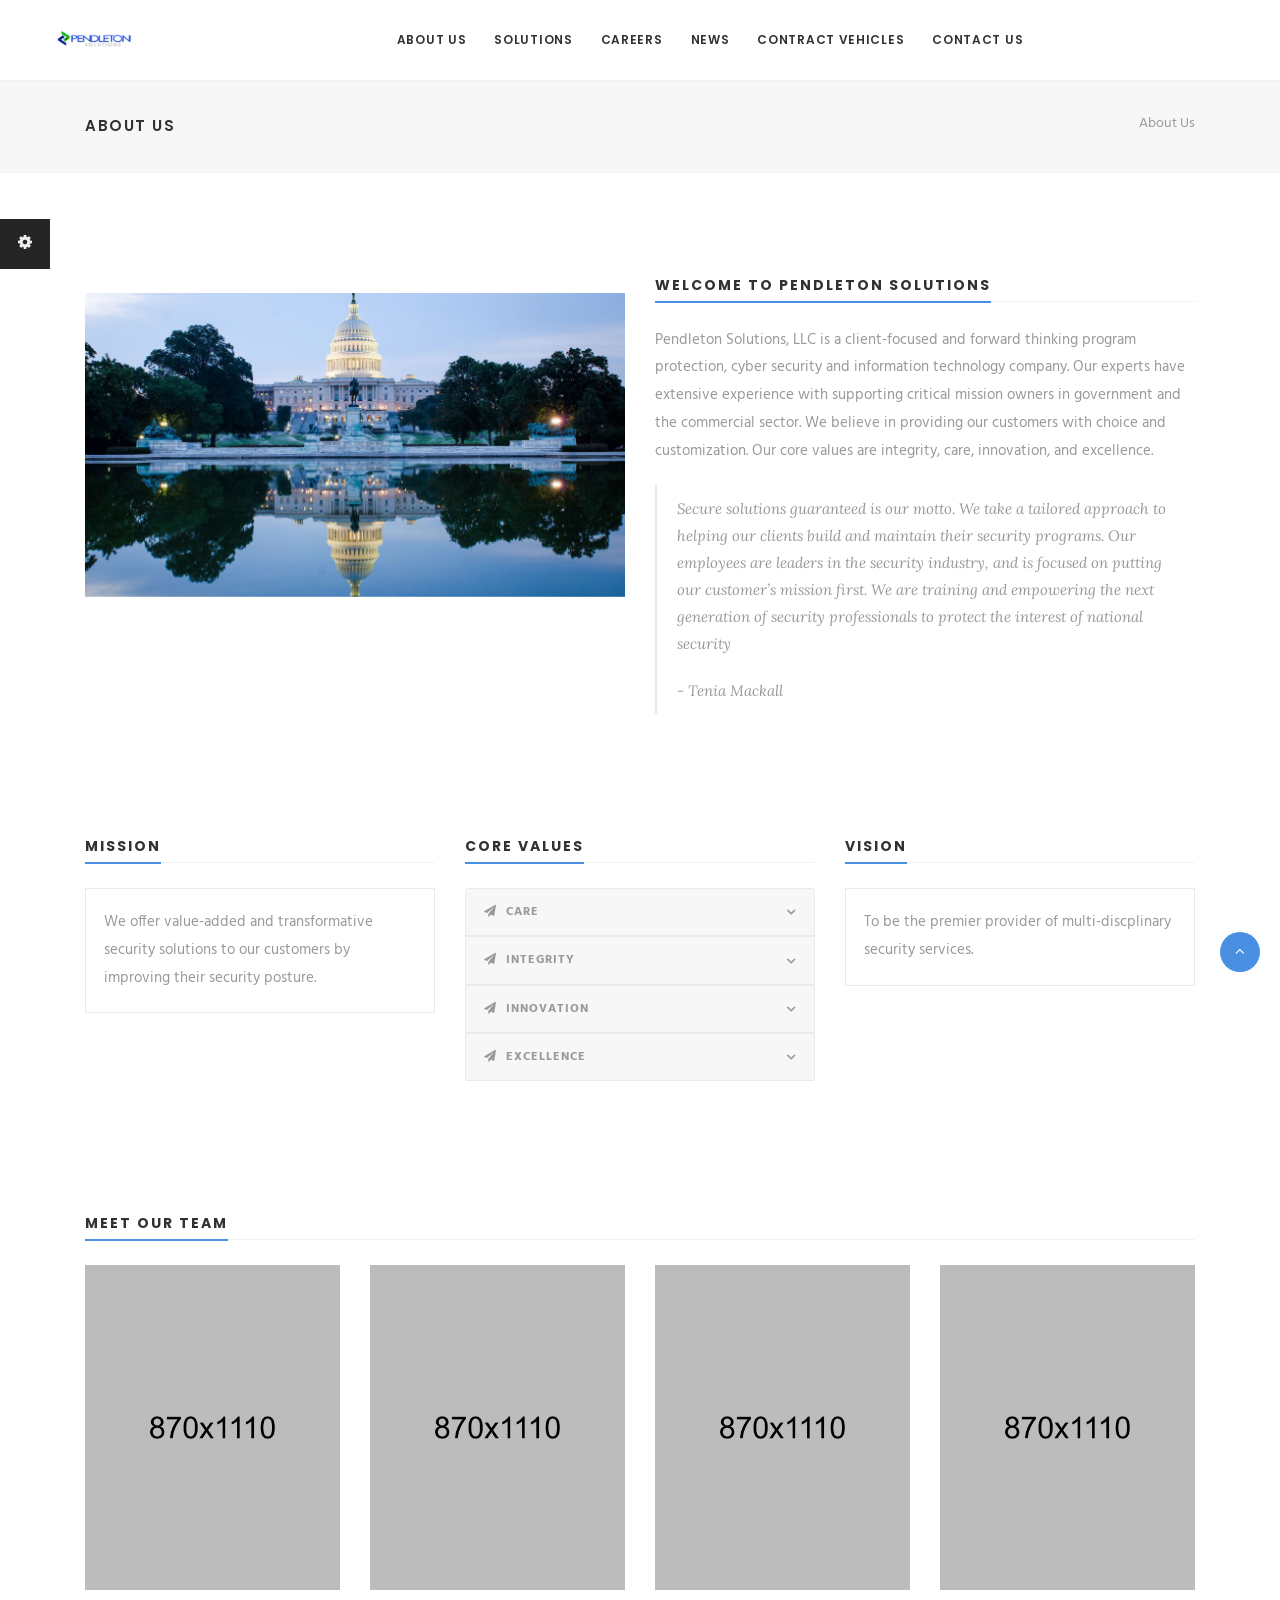
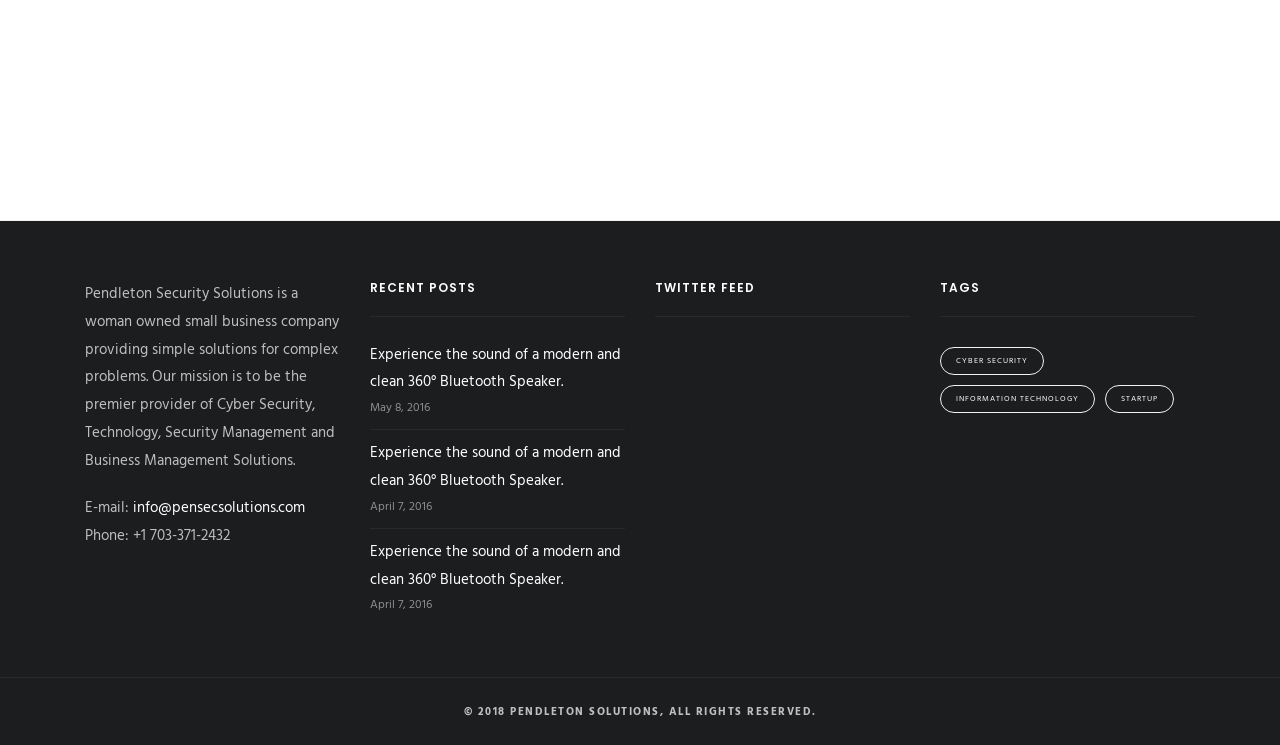
==== index.html @ a2afc0f2 "Add files via upload" ====
<!DOCTYPE html>
<html lang="en">
	<head>
		<meta charset="UTF-8">
		<meta name="viewport" content="width=device-width, initial-scale=1.0">
		<meta name="description" content="">
		<meta name="author" content="">
		<title>Pendleton Solutions | About Us</title>
		<!-- Favicons-->
		<link rel="shortcut icon" href="assets/images/favicon.png">
		<link rel="apple-touch-icon" href="assets/images/apple-touch-icon.png">
		<link rel="apple-touch-icon" sizes="72x72" href="assets/images/apple-touch-icon-72x72.png">
		<link rel="apple-touch-icon" sizes="114x114" href="assets/images/apple-touch-icon-114x114.png">
		<!-- Web Fonts-->
		<link href="https://fonts.googleapis.com/css?family=Hind:400,700%7cLora:400i%7cPoppins:500,600,700" rel="stylesheet">
		<!-- Bootstrap core CSS-->
		<link href="assets/bootstrap/css/bootstrap.min.css" rel="stylesheet">
		<!-- Plugins and Icon Fonts-->
		<link href="assets/css/plugins.min.css" rel="stylesheet">
		<!-- Template core CSS-->
		<link href="assets/css/template.min.css" rel="stylesheet">
	</head>
	<body>

		<!-- Layout-->
		<div class="layout">

			<!-- Header-->
			<header class="header header-center undefined">
				<div class="container-fluid">
					<!-- Logos-->
					<div class="inner-header"><a class="inner-brand" href="index.html"><img class="brand-dark" src="assets/images/main_logo.png" width="77px" alt=""><img class="brand-light" src="" width="77px" alt="">
							<!-- Or simple text-->
							<!-- Core--></a></div>
					<!-- Navigation-->
					<div class="inner-navigation collapse">
						<div class="inner-navigation-inline">
							<div class="inner-nav">
									<ul>
											<!-- About Us-->
											<li class="menu-item-has-children menu-item-has-mega-menu"><a href="index.html">About Us</a>
				
											</li>
											<!-- About Us end-->
											<!-- Solutions-->
											<li class="menu-item-has-children"><a href="00solutions.html">Solutions</a>
												<ul class="sub-menu">
													<li ><a href="00cyberSecurity.html">Cyber Security</a>
													</li>
													<li ><a href="#">Security Management</a>
													</li>
													<li><a href="#">Information Technology</a>
													</li>
													<li><a href="#">Management Consulting</a>
													</li>
												</ul>
											</li>
											<!-- Solutions end-->
											<!-- Careers-->
											<li class="menu-item-has-children"><a href="00careers.html">Careers</a>
											</li>
											<!-- Careers end-->
											<!-- News-->
											<li class="menu-item-has-children"><a href="00news.html">News</a>
											</li>
											<!-- News end-->
											<!-- Contract Vehicles-->
											<li class="menu-item-has-children"><a href="00contractVehicles.html">Contract Vehicles</a>
											</li>
											<!-- Contract Vehicles end-->
											<!-- Contact Us-->
											<li><a href="00contact-1.html">Contact Us</a></li>
										</ul>
							</div>
						</div>
					</div>
					<!-- Mobile menu-->
					<div class="nav-toggle"><a href="#" data-toggle="collapse" data-target=".inner-navigation"><span class="icon-bar"></span><span class="icon-bar"></span><span class="icon-bar"></span></a></div>
				</div>
			</header>
			<!-- Header end-->

			<!-- Wrapper-->
			<div class="wrapper">

				<!-- Page Header-->
				<section class="module-page-title">
					<div class="container">
						<div class="row-page-title">
							<div class="page-title-captions">
								<h1 class="h5">About Us</h1>
							</div>
							<div class="page-title-secondary">
								<ol class="breadcrumb">
									<li class="breadcrumb-item active">About Us</li>
								</ol>
							</div>
						</div>
					</div>
				</section>
				<!-- Page Header end-->

				<!---->
				<section class="module module-divider-bottom">
					<div class="container">
						<!---->
						<div class="row m-b-100">
							<div class="col-md-6">
								<p>
									<div class="portfolio-content">
										<div class="image-slider owl-carousel">
									<img src="assets/images/portfolio/img-4.jpg" alt="">
									</div>
									</div>
								</p>
							</div>
							<div class="col-md-6">
								<div class="special-heading">
									<h4>Welcome to Pendleton Solutions</h4>
								</div>
								<p>Pendleton Solutions, LLC is a client-focused and forward thinking program protection, cyber security and information technology company. Our experts have extensive experience with supporting critical mission owners in government and the commercial sector. We believe in providing our customers with choice and customization. Our core values are integrity, care, innovation, and excellence. 
								</p>
								<blockquote>
									<p><i>Secure solutions guaranteed</i> is our motto. We take a tailored approach to helping our clients build and maintain their security programs. Our employees are leaders in the security industry, and is focused on putting our customer’s mission first. We are training and empowering the next generation of security professionals to protect the interest of national security</p>
									<city>- Tenia Mackall</city>
								</blockquote>
							</div>
						</div>
						<!---->

						<!---->
						<div class="row m-b-100">
							<div class="col-md-4">
								<div class="special-heading">
									<h4>Mission</h4>
								</div>
								<!-- Tabs-->
								<ul class="nav nav-tabs">
								</ul>
								<div class="tab-content">
									<div class="tab-pane in active" id="tab-1">
										<p>We offer value-added and transformative security solutions to our customers by improving their security posture.</p>
									</div>
								</div>
								<div class="m-b-30"></div>
							</div>
							<div class="col-md-4">
								<div class="special-heading">
									<h4>Core Values</h4>
								</div>
								<!-- Accordion-->
								<div class="accordion panel-group" id="accordion1">
									<div class="card">
										<div class="card-header"><a data-toggle="collapse" data-parent="#accordion1" href="#collapse4" aria-expanded="false"><i class="fa fa-paper-plane"></i> Care</a></div>
										<div class="collapse" id="collapse4">
											<div class="card-body">
												<p>We take care of our greatest asset, our employees, so our employee can take care your mission. </p>
											</div>
										</div>
									</div>
									<div class="card">
										<div class="card-header"><a data-toggle="collapse" data-parent="#accordion1" href="#collapse1" aria-expanded="false"><i class="fa fa-paper-plane"></i> Integrity</a></div>
										<div class="collapse" id="collapse1">
											<div class="card-body">
												<p>We uphold the highest moral and corporate responsibility. </p>
											</div>
										</div>
									</div>
									<div class="card">
										<div class="card-header"><a data-toggle="collapse" data-parent="#accordion1" href="#collapse2" aria-expanded="false"><i class="fa fa-paper-plane"></i> Innovation</a></div>
										<div class="collapse" id="collapse2">
											<div class="card-body">
												<p>We are innovators who believe that we must be forward thinking to meet the needs of our customers</p>
											</div>
										</div>
									</div>
									<div class="card">
										<div class="card-header"><a data-toggle="collapse" data-parent="#accordion1" href="#collapse3" aria-expanded="false"><i class="fa fa-paper-plane"></i> Excellence</a></div>
										<div class="collapse" id="collapse3">
											<div class="card-body">
												<p>We strive to be the best in quality and service.</p>
											</div>
										</div>
									</div>
								</div>
								<div class="m-b-30"></div>
							</div>
							<div class="col-md-4">
								<div class="special-heading">
									<h4>Vision</h4>
								</div>
								<ul class="nav nav-tabs">
								</ul>
								<div class="tab-content">
									<div class="tab-pane in active" id="tab-1">
										<p>To be the premier provider of multi-discplinary security services.</p>
									</div>
								</div>
								<div class="m-b-30"></div>
							</div>
						</div>
						<!---->

						<!-- Team-->
						<div class="row m-b-100">
							<div class="col-md-12">
								<div class="special-heading">
									<h4>Meet our team</h4>
								</div>
							</div>
							<div class="col-md-3">
								<div class="team-item m-b-30">
									<div class="team-image"><img src="assets/images/team/1.jpg" alt="">
										<div class="team-content">
											<h5>Tenia Mackall</h5>
											<p>President and Co-Founder</p>
										</div>
									</div>
								</div>
							</div>
							<div class="col-md-3">
								<div class="team-item m-b-30">
									<div class="team-image"><img src="assets/images/team/2.jpg" alt="">
										<div class="team-content">
											<h5>Tamika Cambridge</h5>
											<p>President and Co-Founder</p>
										</div>
									</div>
								</div>
							</div>
							<div class="col-md-3">
								<div class="team-item m-b-30">
									<div class="team-image"><img src="assets/images/team/3.jpg" alt="">
										<div class="team-content">
											<h5>Apryl Gates</h5>
											<p>Chief Financial Officer (CFO)</p>
										</div>
									</div>
								</div>
							</div>
							<div class="col-md-3">
								<div class="team-item m-b-30">
									<div class="team-image"><img src="assets/images/team/2.jpg" alt="">
										<div class="team-content">
											<h5>Maryann Walker</h5>
											<p>Communications Manager</p>
										</div>
									</div>
								</div>
							</div>
						</div>
						<!-- Team end-->
					</div>
				</section>

				<!-- Footer-->
				<footer class="footer">
						<div class="container">
							<div class="row">
								<div class="col-md-6 col-lg-3">
									<!-- Text widget-->
									<aside class="widget widget_text">
										<div class="textwidget">
											<p>Pendleton Security Solutions is a woman owned small business company providing simple solutions for complex problems.  Our mission is to be the  premier provider of Cyber Security, Technology, Security Management and Business Management Solutions.</p>
											<p></p>E-mail: <a href="mailto:info@pensecsolutions.com">info@pensecsolutions.com</a> <br/>
											Phone: +1 703-371-2432 <br/>
										</div>
									</aside>
								</div>
								<div class="col-md-6 col-lg-3">
									<!-- Recent entries widget-->
									<aside class="widget widget_recent_entries">
										<div class="widget-title">
											<h5>Recent Posts</h5>
										</div>
										<ul>
											<li><a href="#">Experience the sound of a modern and clean 360° Bluetooth Speaker.</a> <span class="post-date">May 8, 2016</span></li>
											<li><a href="#">Experience the sound of a modern and clean 360° Bluetooth Speaker.</a> <span class="post-date">April 7, 2016</span></li>
											<li><a href="#">Experience the sound of a modern and clean 360° Bluetooth Speaker.</a> <span class="post-date">April 7, 2016</span></li>
										</ul>
									</aside>
								</div>
								<div class="col-md-6 col-lg-3">
									<!-- Twitter widget-->
									<aside class="widget twitter-feed-widget">
										<div class="widget-title">
											<h5>Twitter Feed</h5>
										</div>
										<div class="twitter-feed" data-twitter="345170787868762112" data-number="1"></div>
									</aside>
								</div>
								<div class="col-md-6 col-lg-3">
									<!-- Tags widget-->
									<aside class="widget widget_tag_cloud">
										<div class="widget-title">
											<h5>Tags</h5>
										</div>
										<div class="tagcloud"><a href="#">Cyber Security</a><a href="#">Information Technology</a><a href="#">Startup</a></div>
									</aside>
								</div>
							</div>
						</div>
						<div class="footer-copyright">
							<div class="container">
								<div class="row">
									<div class="col-md-12">
										<div class="text-center"><span class="copyright">© 2018 Pendleton Solutions, All Rights Reserved. </a></span></div>
									</div>
								</div>
							</div>
						</div>
					</footer>
					<!-- Footer end-->

				<a class="scroll-top" href="#top"><i class="fa fa-angle-up"></i></a>
			</div>
			<!-- Wrapper end-->

		</div>
		<!-- Layout end-->

		<!-- Off canvas-->
		<div class="off-canvas-sidebar">
			<div class="off-canvas-sidebar-wrapper">
				<div class="off-canvas-header"><a class="close-offcanvas" href="#"><span class="arrows arrows-arrows-remove"></span></a></div>
				<div class="off-canvas-content">
					<!-- Text widget-->
					<aside class="widget widget_text">
						<div class="textwidget">
							<p class="text-center"><img src="assets/images/logo-light.png" width="100" alt=""></p>
						</div>
					</aside>
					<!-- Text widget-->
					<aside class="widget widget_text">
						<div class="textwidget">
							<p class="text-center"><img src="assets/images/offcanvas.jpg" alt=""></p>
						</div>
					</aside>
					<!-- Navmenu widget-->
					<aside class="widget widget_nav_menu">
						<ul class="menu">
							<li class="menu-item menu-item-has-children"><a href="#">Home</a></li>
							<li class="menu-item"><a href="#">About Us</a></li>
							<li class="menu-item"><a href="#">Services</a></li>
							<li class="menu-item"><a href="#">Portfolio</a></li>
							<li class="menu-item"><a href="#">Blog</a></li>
							<li class="menu-item"><a href="#">Shortcodes</a></li>
						</ul>
					</aside>
					<ul class="social-icons">
						<li><a href="#"><i class="fa fa-facebook"></i></a></li>
						<li><a href="#"><i class="fa fa-twitter"></i></a></li>
						<li><a href="#"><i class="fa fa-google-plus"></i></a></li>
						<li><a href="#"><i class="fa fa-linkedin"></i></a></li>
						<li><a href="#"><i class="fa fa-vk"></i></a></li>
					</ul>
				</div>
			</div>
		</div>
		<!-- Off canvas end-->

		<!-- Scripts-->
		<script src="https://code.jquery.com/jquery-2.2.4.min.js"></script>
		<script src="https://cdnjs.cloudflare.com/ajax/libs/popper.js/1.11.0/umd/popper.min.js"></script>
		<script src="assets/bootstrap/js/bootstrap.min.js"></script>
		<script src="https://cdnjs.cloudflare.com/ajax/libs/Chart.js/2.6.0/Chart.min.js"></script>
		<script src="http://maps.googleapis.com/maps/api/js?key=AIzaSyA0rANX07hh6ASNKdBr4mZH0KZSqbHYc3Q"></script>
		<script src="assets/js/plugins.min.js"></script>
		<script src="assets/js/charts.js"></script>
		<script src="assets/js/custom.min.js"></script>

		<!-- Color Switcher (Remove these lines)-->
		<script src="assets/js/style-switcher.min.js"></script>
	</body>
</html>
---- assets/css/template.min.css ----
@charset "UTF-8";/*! -----------------------------------------------------------------
[Master Stylesheet]

Project:     Core
Version:     1.3.3

------------------------------------------------------------------
[General Styles]
*/.client,.scroll-top,.team-item{text-align:center}.extra-nav,.header .inner-brand,.inner-nav .mega-menu{white-space:nowrap}.btn.active.focus,.btn.active:focus,.btn.focus,.btn:active.focus,.btn:active:focus,.btn:focus,.search-button.active.focus,.search-button.active:focus,.search-button.focus,.search-button:active.focus,.search-button:active:focus,.search-button:focus{outline:0}.gallery:after,.widget_recent_works>ul:after{clear:both}.arrow-list,.filters,.inner-nav .sub-menu,.post-meta,.product-gallery,.social-icons,.social-list,.widget ol,.widget ul,ol,ul{list-style:none}*{-webkit-font-smoothing:antialiased}html{font-size:100%}body{background-color:#fff;font-family:Hind,Arial,serif;line-height:1.85;font-weight:400;font-size:15px;color:#999;-ms-overflow-style:scrollbar;overflow-x:hidden}img{max-width:100%;height:auto}iframe{border:0}.disable-hover{pointer-events:none}::-moz-selection{background:#4a90e2;color:#fff!important}::-webkit-selection{background:#4a90e2;color:#fff!important}::selection{background:#4a90e2;color:#fff!important}.wrapper{position:relative}body .layout,html .layout{height:100%;min-height:100%;width:100%}.layout{opacity:0}.layout.fade-in{opacity:1}.scroll-top{background:#4a90e2;border-radius:20px;position:fixed;bottom:14px;right:20px;height:40px;width:40px;z-index:9;line-height:40px;font-size:15px;color:#fff;-webkit-transition:.5s all ease;transition:.5s all ease;-webkit-transform:translateY(86px);transform:translateY(86px)}.modal-video-container,.modal-video-container img{box-shadow:0 8px 24px rgba(0,0,0,.2);border-radius:5px}.scroll-top:focus,.scroll-top:hover{color:#fff}.scroll-top.scroll-top-visible{-webkit-transform:translateY(0);transform:translateY(0)}#particles-js,#particles-snow-js{position:absolute;width:100%;height:100%;z-index:1}@media (max-width:767px){.scroll-top{display:none}}.modal-video-container{position:relative;overflow:hidden}.modal-video-container img{-webkit-transition:all .3s ease;transition:all .3s ease}.modal-video-container .play-button{width:80px;height:80px;border:2px solid #fff;text-align:center;margin:-40px auto 0 -40px;position:absolute;top:50%;left:50%;z-index:4;border-radius:50%;cursor:pointer;-webkit-transition:all .3s ease;transition:all .3s ease}.modal-video-container .play-button:after{position:absolute;top:50%;margin-top:-8px;left:50%;margin-left:-5px;content:'';width:0;height:0;border-style:solid;border-width:7px 0 7px 14px;border-color:transparent transparent transparent #fff}.progress,.progress-bar{height:5px;box-shadow:none}.modal-video-container .play-button:hover{-webkit-transform:scale(.95);transform:scale(.95)}.modal-video-container:hover img{-webkit-transform:scale(1.05);transform:scale(1.05)}a{color:#4a90e2;-webkit-transition:all .3s ease-in-out;transition:all .3s ease-in-out}a:focus,a:hover{outline:0;text-decoration:none;color:#2275d7}h1>a,h2>a,h3>a,h4>a,h5>a,h6>a{color:#313131}h1>a:focus,h1>a:hover,h2>a:focus,h2>a:hover,h3>a:focus,h3>a:hover,h4>a:focus,h4>a:hover,h5>a:focus,h5>a:hover,h6>a:focus,h6>a:hover{color:#4a90e2}blockquote,h1,h2,h3,h4,h5,h6,ol,p,pre,ul{margin:0 0 20px}.h5,.h6,h5,h6{margin:0 0 10px}.h1,.h2,.h3,.h4,.h5,.h6,h1,h2,h3,h4,h5,h6{font-family:Poppins,Arial,serif;line-height:1.2;font-weight:700;color:#313131}.font-serif,blockquote{font-family:Lora,"Libre Baskerville",serif}.lead,blockquote,pre{line-height:1.8}.h1,h1{font-size:40px}.h2,h2{font-size:32px}.h3,h3{font-size:24px}.h4,.h5,h4,h5{font-size:14px}.h5,h5{font-weight:600}.h6,h6{font-weight:500;font-size:12px}.font-serif{font-style:italic}.rotate{text-shadow:none!important}ol,ul{padding-left:0}ol>li,ul>li{margin:0 0 5px}em{font-style:normal;opacity:.7}hr{border-color:rgba(238,238,238,.9);margin-top:40px;margin-bottom:40px}blockquote{border:0;border-left:2px solid #eaeaea;font-style:italic;font-size:15px;-webkit-transition:all .3s ease-in-out;transition:all .3s ease-in-out;padding:10px 20px;margin:20px 0}blockquote p:last-child{margin-bottom:0}blockquote:hover{border-color:#4a90e2}.lead{font-weight:400;font-size:20px}pre{border:0;background:#f5f5f5;border-radius:2px;padding:20px 30px;margin:40px 0;font-family:"Courier New",monospace}.form-control,.input-group-addon{border-color:#eee}.arrow-list{padding:0}.arrow-list>li{margin:0 0 5px}.arrow-list>li:before{font:normal normal normal 14px/1 FontAwesome;speak:none;font-style:normal;font-weight:400;font-variant:normal;text-transform:none;-webkit-font-smoothing:antialiased;content:"\f105";font-size:12px;display:inline-block;margin-right:18px;position:relative;top:0}.btn,.form-control{font-family:Poppins,Arial,serif}.alert-brand{background:#76abe9;color:#fff}.alert-brand a{color:#fff}.pb-number-box,.progress-title{color:#313131;letter-spacing:1px;font-size:12px;font-weight:700;text-transform:uppercase}.progress-item{margin:0 0 25px}.progress-title{line-height:1.2;margin:0 0 10px}.progress{background-color:#eaeaea;margin:0 0 10px;overflow:visible}.btn.btn-brand,.progress-bar.progress-bar-brand{background-color:#4a90e2}.progress-bar{position:relative;border-radius:3px}.pb-number-box{position:absolute;padding:4px 0;display:block;top:-30px;right:0;opacity:0;line-height:12px}.btn,.btn-lg,.form-control{letter-spacing:.09375rem}.progress-item.progress-bold .progress,.progress-item.progress-bold .progress-bar{border-radius:1px;height:16px}.form-control{box-shadow:none;border-radius:2px;border-width:1px;text-transform:uppercase;font-size:.625rem;padding:1rem .9375rem}.form-control:focus{border-color:#eee;box-shadow:none}.form-control.form-circle{border-radius:30px}.form-control-lg{font-size:.6875rem;padding:1.0625rem .9375rem}.form-control-sm{padding:.8125rem .9375rem}select.form-control:not([size]):not([multiple]){height:calc(3rem + 2px)}select.form-control-lg:not([size]):not([multiple]){height:3.5rem}select.form-control-sm:not([size]):not([multiple]){height:2.8125rem}.btn{border-width:2px;border-radius:0;text-transform:uppercase;font-weight:600;font-size:.625rem;padding:.9375rem 1.75rem;-webkit-transition:all .3s ease-out;transition:all .3s ease-out}.btn.btn-circle{border-radius:30px}.btn.btn-round{border-radius:2px}.btn.btn-shadow{box-shadow:0 1px 30px rgba(0,0,0,.1)}.btn-lg{padding:.9375rem 2rem;font-size:.75rem}.btn-sm,.btn-xs{font-size:.625rem}.btn-sm{padding:.75rem 1.5rem}.btn-xs{padding:.625rem 1.25rem}.btn.btn-brand{border-color:#4a90e2;color:#fff}.btn.btn-brand:focus,.btn.btn-brand:hover{background-color:#277adc;border-color:#277adc;color:#fff}.btn.btn-brand.btn-outline{background:0 0;border-color:#4a90e2;color:#4a90e2}.btn.btn-brand.btn-outline:focus,.btn.btn-brand.btn-outline:hover{background:#4a90e2;color:#fff}.btn.btn-gray{background-color:#ddd;border-color:#ddd;color:#444}.btn.btn-gray:focus,.btn.btn-gray:hover{background-color:#c9c9c9;border-color:#c9c9c9;color:#444}.btn.btn-gray.btn-outline{background:0 0;border-color:#ddd;color:#ddd}.btn.btn-gray.btn-outline:focus,.btn.btn-gray.btn-outline:hover{background:#ddd;color:#444}.btn.btn-dark{background-color:#111;border-color:#111;color:#fff}.btn.btn-dark:focus,.btn.btn-dark:hover{background-color:#252525;border-color:#252525;color:#fff}.btn.btn-dark.btn-outline{background:0 0;border-color:#111;color:#111}.btn.btn-dark.btn-outline:focus,.btn.btn-dark.btn-outline:hover{background:#111;color:#fff}.btn.btn-white{background-color:#fff;border-color:#fff;color:#444}.btn.btn-white:focus,.btn.btn-white:hover{background-color:#4a90e2;border-color:#4a90e2;color:#fff}.btn.btn-white.btn-outline{background:0 0;border-color:#fff;color:#fff}.btn.btn-white.btn-outline:focus,.btn.btn-white.btn-outline:hover{background:#fff;color:#444}.breadcrumb{background-color:transparent;font-size:14px;padding:0;margin:0}.breadcrumb-item>a{color:#999}.breadcrumb-item>a:focus,.breadcrumb-item>a:hover{color:#4a90e2}.breadcrumb-item+.breadcrumb-item::before{padding:0 6px;content:"-"}.breadcrumb-item+.breadcrumb-item::before,.breadcrumb>.active{color:#999}.client{padding:20px;opacity:.5;-webkit-transition:all .4s ease-in-out;transition:all .4s ease-in-out}.client:hover,.team-item:hover .team-content,.team-item:hover .team-content-social{opacity:1}.clients-row>[class*=col-]{border-right:1px solid #f2f2f2;line-height:100px}.clients-row>[class*=col-]:last-child{border:0}.clients-row+.clients-row{border-top:1px solid #f2f2f2}@media (max-width:767px){.clients-row{border:1px solid #f2f2f2;border-bottom:0}.clients-row>[class*=col-],.clients-row>[class*=col-]:last-child{border:0;border-bottom:1px solid #f2f2f2}.clients-row+.clients-row{border-top:0}}.icon-box-left,.icon-box-left .icon-box-icon,.icon-box-left .icon-box-title{text-align:left}.team-item:hover .team-image:after{background:rgba(49,49,49,.95)}.team-item:hover .team-content{-webkit-transform:translate(0,-50%);transform:translate(0,-50%)}.team-image{position:relative;overflow:hidden}.team-content,.team-content-social,.team-image:after{position:absolute;width:100%}.team-image>img{width:100%}.team-image:after{background:0 0;display:block;content:" ";height:100%;top:0;left:0;z-index:1;-webkit-transition:all .3s ease-in-out 0s;transition:all .3s ease-in-out 0s}.team-content,.team-content-social{-webkit-transition:.3s ease-in;transition:.3s ease-in;opacity:0;z-index:2}.team-content{padding:20px 0 0;top:50%;-webkit-transform:translate(10px,-50%);transform:translate(10px,-50%)}.team-content h5,.team-content p{color:#fff}.team-content h5{text-transform:uppercase;letter-spacing:2px;font-size:12px;margin:0 0 4px}.team-content p{font-size:14px;opacity:.8;margin:0}.team-content-social{bottom:0;font-size:18px}.team-content-social ul>li{display:inline-block;margin-right:26px}.team-content-social ul>li:last-child{margin-right:0}.team-content-social ul>li>a{color:#fff;opacity:.5}.team-content-social ul>li>a:hover{opacity:1}.icon-box{padding:35px 0}.icon-box:hover .icon-box-icon{-webkit-transform:scale(1.05);transform:scale(1.05)}.icon-box-icon{font-size:38px;font-size:56px;color:#4a90e2;margin:0 0 10px;-webkit-transition:all .4s linear;transition:all .4s linear}.icon-box-title h6{font-size:15px;margin:0 0 15px}.icon-box-content>:last-child{margin-bottom:0}.icon-box-link{text-transform:uppercase;letter-spacing:1px;font-weight:700;font-size:11px;margin-top:15px}.icon-box-left{position:relative;padding-left:60px}.icon-box-left .icon-box-icon{position:absolute;height:38px;width:38px;left:0;line-height:38px;font-size:32px;color:#4a90e2;-webkit-transition:all .4s linear;transition:all .4s linear}.text-box{padding:5px 0}.text-box .text-box-link{font-size:11px}.counter{text-align:center;padding:20px 0}.counter .counter-number{font-size:54px;line-height:1;margin:0 0 15px;color:#4a90e2}.counter .counter-title{font-weight:500;font-size:15px;color:#999}.support-box{background:#fff;border:1px solid rgba(225,225,225,.6);border-radius:4px;margin:15px 0;-webkit-transition:.2s linear;transition:.2s linear;position:relative;padding:50px 40px}.support-box:hover{box-shadow:0 8px 24px rgba(0,0,0,.05)}.support-box-icon{font-size:46px;margin:0;color:#6b74e6}.support-box-title h6{font-size:15px;margin:0 0 15px}.accordion .card-header,.nav-tabs .nav-link{letter-spacing:1px;font-size:12px;text-transform:uppercase;font-weight:700}.card-body :last-child,.support-box-content>:last-child,.tab-pane :last-child{margin-bottom:0}.accordion .card-header a>i,.accordion .card-header a>span,.nav-tabs .nav-link>i,.nav-tabs .nav-link>span{margin-right:5px}.support-box .support-box-link>a{position:absolute;top:0;left:0;height:100%;width:100%;z-index:1}.label{border-radius:0}.label-brand{background:#4a90e2;color:#fff}.nav-tabs{border-bottom:1px solid #eaeaea}.nav-tabs .nav-link{background-color:#f7f7f7;border:1px solid #eaeaea;border-right:0;border-radius:0;padding:10px 18px;color:#999}.nav-tabs .nav-link:focus,.nav-tabs .nav-link:hover{border-color:#eaeaea;background-color:#fff}.nav-tabs .nav-item.show .nav-link,.nav-tabs .nav-link.active{border-color:#eaeaea;border-bottom:1px solid transparent}.nav-tabs .nav-item:first-child .nav-link{border-top-left-radius:.25rem}.nav-tabs .nav-item:last-child .nav-link{border-top-right-radius:.25rem;border-right:1px solid #eaeaea}.tab-content{border:1px solid #eaeaea;background-color:#fff;border-top:0;padding:20px 18px;color:#999}.accordion .card{border-color:#eaeaea;border-radius:0;border-bottom:0}.accordion .card:last-child{border-bottom-left-radius:.25em;border-bottom-right-radius:.25em}.accordion .card:first-child{border-top-left-radius:.25em;border-top-right-radius:.25em}.accordion .card .card-body{border-bottom:1px solid #eaeaea;color:#999}.accordion .card-header{background-color:#f7f7f7;border-color:#eaeaea;padding:12px 18px}.accordion .card-header a{position:relative;display:block;color:#999}.accordion .card-header a:focus,.accordion .card-header a:hover{color:#111}.accordion .card-header a:after{position:absolute;content:"\f107";top:50%;right:0;margin-top:-7px;font-family:FontAwesome;font-size:14px;line-height:1}.page-link,.pagination>li>a>.arrows:before,.pagination>li>span>.arrows:before{line-height:40px}.pagination{display:block;text-align:center;margin:0}.pagination>li{display:inline-block}.pagination>li>a>.arrows,.pagination>li>span>.arrows{font-size:35px}.pagination .prev{text-align:left;float:left}.pagination .next{text-align:right;float:right}.pagination .next a:hover,.pagination .prev a:hover{background-color:transparent}.page-item:first-child .page-link,.page-item:last-child .page-link,.page-link{border-radius:50%}.page-item.active .page-link,.page-link:focus,.page-link:hover{background-color:#fff;border-color:transparent;color:#4a90e2}.page-link{background:0 0;border:0;height:40px;width:40px;text-align:center;padding:0;font-size:12px;color:#313131;margin:0}.pricing-body,.pricing-features li,.pricing-header,.pricing-price{border-bottom:1px solid #f2f2f2}.maps-container{height:600px}.maps-container.map-widget{height:400px}.map{height:100%!important;width:100%}.map:before{display:none}.pie-chart{position:relative;padding:40px 0}.pie-chart .chart{position:relative;display:block;height:180px;width:180px;margin:0 auto 30px;text-align:center}.pie-chart .chart>canvas{position:absolute;left:0;top:0;height:100%!important;width:100%!important}.image-slider,.pricing-header{position:relative}.pie-chart .chart-text{vertical-align:middle;line-height:180px}.pie-chart .chart-text h5{display:inline-block;font-size:18px;font-size:14px;margin:0}.pie-chart .chart-text .fa,.pie-chart .chart-text [class*=ti-]{line-height:180px}.pie-chart .chart-title{text-align:center;margin:0 0 15px}.pie-chart .chart-title h5{text-transform:uppercase;letter-spacing:2px;font-size:12px}.pie-chart .chart-title>:last-child{margin-bottom:0}.pricing-wrapper{background:#fff;border:1px solid #f2f2f2;text-align:center;margin:0 0 30px}.pricing-wrapper.pricing-popular{margin-top:-20px}.pricing-header{padding:30px 20px}.pricing-header h4{text-transform:uppercase;letter-spacing:1.5px;margin:0}.pricing-popular .pricing-header{padding:40px 20px}.pricing-price{padding:30px 40px}.pricing-price h5{font-size:60px;margin:0 0 0 -10px}.pricing-price h5>span{display:inline-block;vertical-align:top;font-size:18px;padding-top:8px;padding-right:2px}.pricing-price hr{margin-top:20px;margin-bottom:0}.pricing-body{padding:0}.pricing-features{padding:0;margin:0}.pricing-features li{color:#999;padding:8px 0;margin:0}.pricing-features li:last-child{border:0}.pricing-footer{padding:20px}.pricing-popular .pricing-footer{padding:30px 20px}.pricing-wrapper .pricing-header h4,.pricing-wrapper .pricing-price h5{color:#313131}@media (max-width:767px){.pricing-wrapper.pricing-popular{margin-top:0}}.owl-carousel .owl-pagination{text-align:center}.owl-carousel .owl-pagination .owl-page{position:relative;background:rgba(255,255,255,.7);display:inline-block;overflow:hidden;height:6px;width:6px;margin:6px 4px;text-indent:-200%;z-index:1000;border-radius:6px;box-shadow:0 0 1px rgba(17,17,17,.4);-webkit-transition:all .3s cubic-bezier(0,0,.58,1);transition:all .3s cubic-bezier(0,0,.58,1)}.owl-carousel .owl-pagination .owl-page.active{-webkit-transform:scale(1.3);transform:scale(1.3)}.image-slider img{width:100%}.image-slider.owl-carousel .owl-next,.image-slider.owl-carousel .owl-prev{background:0 0;position:absolute;height:70px;width:70px;top:50%;margin-top:-35px;text-align:center;line-height:70px;font-size:36px;display:block;color:#fff}.module-slides .slides-container,.tms-slides blockquote p:after,.tms-slides blockquote p:before{display:none}.image-slider.owl-carousel .owl-next span:before,.image-slider.owl-carousel .owl-prev span:before{line-height:68px}.image-slider.owl-carousel .owl-prev{left:15px}.image-slider.owl-carousel .owl-next{right:15px}.image-slider .owl-pagination{margin-top:-28px}.tms-slides{text-align:center}.tms-slides .tms-icons{margin:0 0 20px}.tms-slides .tms-icons h2{line-height:1;font-size:32px}.tms-slides blockquote{border:0;line-height:1.8;font-size:20px;padding:20px 0;margin:0}.tms-slides .tms-author{text-transform:uppercase;letter-spacing:1px;font-weight:700;font-size:11px;opacity:.8}.tms-slides .owl-pagination{margin-top:20px}.module-slides{position:relative}.module-slides .scrollable{position:relative;top:0;left:0;overflow-y:auto;-webkit-overflow-scrolling:touch;height:100%}.module-slides .scrollable:after{content:"";display:table;clear:both}.slides-navigation{margin:-35px auto 0;position:absolute;z-index:3;top:50%;width:100%}.slides-navigation a{position:absolute;height:70px;width:70px;top:50%;margin-top:-35px;text-align:center;font-size:36px;display:block;color:#fff;-webkit-transition:all .3s cubic-bezier(.3,.1,.58,1);transition:all .3s cubic-bezier(.3,.1,.58,1)}.slides-navigation a span:before{line-height:68px}.slides-navigation a.prev{left:40px}.slides-navigation a.next{right:40px}.module-slides.dark-nav .slides-navigation a,.module-slides.dark-nav:hover a.next:focus,.module-slides.dark-nav:hover a.next:hover,.module-slides.dark-nav:hover a.prev:focus,.module-slides.dark-nav:hover a.prev:hover{color:#313131}.module-slides:hover a.next:focus,.module-slides:hover a.next:hover,.module-slides:hover a.prev:focus,.module-slides:hover a.prev:hover{color:#fff}.module-slides:hover a.prev:hover{-webkit-transform:translateX(-5px) scale(.97);transform:translateX(-5px) scale(.97)}.module-slides:hover a.next:hover{-webkit-transform:translateX(5px) scale(.97);transform:translateX(5px) scale(.97)}.slides-pagination{position:absolute;z-index:3;bottom:10px;text-align:center;width:100%}.slides-pagination a{position:relative;background:rgba(255,255,255,.7);display:inline-block;overflow:hidden;height:6px;width:6px;margin:6px 7px;text-indent:-200%;z-index:1000;border-radius:6px;box-shadow:0 0 0 2px rgba(0,0,0,.1);-webkit-transition:all .3s cubic-bezier(0,0,.58,1);transition:all .3s cubic-bezier(0,0,.58,1)}.slides-pagination a.current{-webkit-transform:scale(1.3);transform:scale(1.3)}@media (max-width:992px){.slides-navigation a.prev{left:20px}.slides-navigation a.next{right:20px}}@media (max-width:767px){.slides-navigation a.next,.slides-navigation a.prev{display:none}}.flexslider{border:0;margin:0}.flexslider .slides{height:100%!important;-webkit-transition-delay:1s;transition-delay:1s;overflow:hidden}.flexslider .slides li{height:100%!important;width:100%;padding:0;margin:0}.flex-direction-nav a{text-shadow:none;line-height:60px;color:#fff;width:30px;height:60px;margin:-30px 0 0;opacity:.8}.flex-direction-nav a:hover{opacity:1}.flex-direction-nav a:before{font-family:linea-arrows-10!important;font-style:normal!important;font-weight:400!important;font-variant:normal!important;text-transform:none!important;speak:none;-webkit-font-smoothing:antialiased;-moz-osx-font-smoothing:grayscale;text-shadow:none;color:#fff}.demo-preview h4,.feature-link,.inner-nav .sub-menu li a,.module-page-title .h5,.module-title h2,.special-heading,.testimonials-card-author h4{text-transform:uppercase}.flex-direction-nav a.flex-next:before{content:"\e04b"}.flex-direction-nav a.flex-prev:before{content:"\e03f"}.flex-direction-nav .flex-prev{left:45px}.flex-direction-nav .flex-next{right:45px}.dark-nav .flex-direction-nav a:before{color:#313131}.slide-background{background-position:center;position:absolute;left:0;top:0;right:0;bottom:0;background-size:cover;z-index:-1}.page-loader,body:after{position:fixed;right:0;z-index:9998;left:0;bottom:0}.kenburns .slides li:nth-of-type(odd) .slide-background{animation:kenBurnsEast 25s linear infinite alternate;-webkit-animation:kenBurnsEast 25s linear infinite alternate}.kenburns .slides li:nth-of-type(even) .slide-background{animation:kenBurnsWest 25s linear infinite alternate;-webkit-animation:kenBurnsWest 25s linear infinite alternate}@keyframes kenBurnsEast{from{transform:scale(1) translateX(0);-webkit-transform:scale(1) translateX(0)}to{transform:scale(1.2) translateX(100px);-webkit-transform:scale(1.2) translateX(100px)}}@-webkit-keyframes kenBurnsEast{from{transform:scale(1) translateX(0);-webkit-transform:scale(1) translateX(0)}to{transform:scale(1.2) translateX(100px);-webkit-transform:scale(1.2) translateX(100px)}}@keyframes kenBurnsWest{from{transform:scale(1) translateX(0);-webkit-transform:scale(1) translateX(0)}to{transform:scale(1.2) translateX(-100px);-webkit-transform:scale(1.2) translateX(-100px)}}@-webkit-keyframes kenBurnsWest{from{transform:scale(1) translateX(0);-webkit-transform:scale(1) translateX(0)}to{transform:scale(1.2) translateX(-100px);-webkit-transform:scale(1.2) translateX(-100px)}}@media all and (max-width:767px){.flex-direction-nav{display:none}.kenburns .slides li .slide-background{-webkit-animation:none!important;animation:none!important}}.social-list{padding:0;margin:0}.social-list>li{display:inline-block;margin:5px 5px 5px 0}.social-list>li>a{display:block;background:#f7f7f7;height:36px;width:36px;text-align:center;line-height:36px;font-size:14px;color:#313131}.social-list>li>a:focus,.social-list>li>a:hover{opacity:.6}.social-icons{padding:0;margin:0}.social-icons>li{display:inline-block;margin:5px 15px 5px 0}.social-icons>li>a{font-size:14px;color:#333}.social-icons>li>a:focus,.social-icons>li>a:hover{color:#4a90e2}.off-canvas-sidebar .h1,.off-canvas-sidebar .h2,.off-canvas-sidebar .h3,.off-canvas-sidebar .h4,.off-canvas-sidebar .h5,.off-canvas-sidebar .h6,.off-canvas-sidebar .widget a,.off-canvas-sidebar a,.off-canvas-sidebar h1,.off-canvas-sidebar h2,.off-canvas-sidebar h3,.off-canvas-sidebar h4,.off-canvas-sidebar h5,.off-canvas-sidebar h6{color:#fff}/*!------------------------------------------------------------------
[Preloader]
*/.pace .pace-progress{background:#4a90e2}.page-loader{background:#fff;top:0}body:after{background:rgba(0,0,0,.7);height:1px;width:1px;top:-1px;content:" ";visibility:hidden;opacity:0;-webkit-transition:opacity .2s cubic-bezier(.785,.135,.15,.86);transition:opacity .2s cubic-bezier(.785,.135,.15,.86);cursor:pointer;cursor:url(../images/close.png),pointer}body.off-canvas-sidebar-open:after{visibility:visible;height:100%;width:100%;opacity:1;top:0}.layout{position:relative;-webkit-transition:left .2s cubic-bezier(.645,.045,.355,1),1.7s opacity ease;transition:left .2s cubic-bezier(.645,.045,.355,1),1.7s opacity ease;left:0}body.off-canvas-sidebar-open .layout{left:-270px}.off-canvas-sidebar-open .off-canvas-sidebar{-webkit-transform:translateX(-425px);transform:translateX(-425px)}.off-canvas-sidebar{background:#1b1d1f;position:fixed;right:-425px;top:0;height:100%;width:425px;z-index:999999;-webkit-transition:-webkit-transform .2s cubic-bezier(.645,.045,.355,1);transition:-webkit-transform .2s cubic-bezier(.645,.045,.355,1);transition:transform .2s cubic-bezier(.645,.045,.355,1);transition:transform .2s cubic-bezier(.645,.045,.355,1),-webkit-transform .2s cubic-bezier(.645,.045,.355,1)}.off-canvas-sidebar-wrapper{width:auto;height:100%;overflow-x:hidden;overflow-y:scroll}.off-canvas-content,.off-canvas-header{padding-right:30px;padding-left:30px}.off-canvas-content{padding-bottom:30px}.off-canvas-header{padding-top:30px;padding-bottom:20px;text-align:right}.header.header-center .inner-nav,.off-canvas-sidebar .social-icons,.panel-toggle{text-align:center}.close-offcanvas{font-size:24px}.off-canvas-sidebar .widget a:focus,.off-canvas-sidebar .widget a:hover,.off-canvas-sidebar a:focus,.off-canvas-sidebar a:hover{color:#fff;opacity:.7}.off-canvas-sidebar .social-icons>li{margin:5px 10px 0}.off-canvas-sidebar .social-icons a{color:#999}.off-canvas-sidebar .social-icons a:focus,.off-canvas-sidebar .social-icons a:hover{color:#fff}.modal{z-index:99999}.modal-dialog{margin:100px auto}.modal-content{border:0;border-radius:3px}@media (min-width:768px){.modal-sm{width:340px}}.special-heading{border-bottom:1px solid #f2f2f2;margin-bottom:25px}.special-heading h1,.special-heading h2,.special-heading h3,.special-heading h4,.special-heading h5,.special-heading h6{border-bottom:2px solid #4a90e2;display:inline-block;padding:0 0 7px;margin:0 0 -2px}.special-heading h1,.special-heading h2,.special-heading h3,.special-heading h4{letter-spacing:2px}.feature-link,.special-heading h5,.special-heading h6{letter-spacing:1px}.special-heading h1{font-size:20px}.special-heading h2{font-size:18px}.special-heading h3{font-size:16px}.special-heading h4,.special-heading h5{font-size:14px}.special-heading h6{font-size:12px}.tms-carousel{margin:0 -15px}.tms-carousel .owl-pagination{margin-top:20px}.testimonials-card{background:#fff;border:1px solid #f2f2f2;text-align:center;position:relative;margin:60px 15px 20px;padding:0 40px 40px;color:#999;-webkit-transition:all .4s ease;transition:all .4s ease}.testimonials-card:hover{-webkit-transform:translateY(-10px);transform:translateY(-10px);box-shadow:0 10px 20px 0 rgba(0,0,0,.1)}.testimonials-card-photo{position:absolute;left:50%;height:90px;width:90px;-webkit-transform:translate3d(-50%,-50%,0);transform:translate3d(-50%,-50%,0)}.testimonials-card-photo img{border-radius:50%;width:100%}.testimonials-card-content{padding:80px 0 10px}.testimonials-card-author{font-size:14px}.testimonials-card-author h4{letter-spacing:1px;font-size:12px;margin:0 0 5px}.testimonials-card-author :last-child{margin-bottom:0}.testimonials-card .testimonials-card-author h4{color:#313131}.icon-list li{display:table;margin:0 0 8px}.icon-list i,.icon-list span{display:table-cell;vertical-align:middle}.icon-list i:before,.icon-list span:before,.st-sw-layout{display:block}.icon-list .fa,.icon-list .icon{font-size:19px;width:1%;color:#4a90e2;padding-right:15px}.feature{margin:15px 0}.feature .feature-thumb img{width:100%}.feature .feature-content{padding:30px 0}.feature .feature-content h6{font-size:15px;margin:0 0 15px}.feature .feature-content p:last-child{margin-bottom:0}.feature-link{font-weight:700;font-size:11px}.timeline>ul{padding:0;margin:0}.timeline>ul>li{list-style-type:none;position:relative;width:2px;margin:0 auto;padding-top:50px;background:#f2f2f2}.timeline>ul>li:first-child{padding-top:100px}.timeline>ul>li:last-child{padding-bottom:100px}.timeline>ul>li::after{content:'';position:absolute;left:50%;top:50px;-webkit-transform:translateX(-50%);transform:translateX(-50%);width:10px;height:10px;border-radius:50%;background:inherit}.timeline>ul>li:first-child::after{top:100px}.timeline>ul>li>div{position:relative;bottom:0;width:400px}.timeline>ul>li .timeline-box{border-radius:3px;background:#fff;border:1px solid #f2f2f2;box-shadow:0 0 60px 0 rgba(0,0,0,.07)}.timeline>ul>li .timeline-box .timeline-thumb img{border-radius:3px 3px 0 0;width:100%}.timeline>ul>li .timeline-box .timeline-content{padding:30px}.timeline>ul>li .timeline-box .timeline-content h6{font-size:15px;margin:0 0 15px}.timeline>ul>li .timeline-box .timeline-content :last-child{margin-bottom:0}.timeline>ul>li:nth-child(odd)>div{left:45px}.timeline>ul>li:nth-child(even)>div{left:-439px}@media screen and (max-width:900px){.timeline>ul>li>div{width:250px}.timeline>ul>li:nth-child(even)>div{left:-289px}}@media screen and (max-width:600px){.timeline>ul>li{margin-left:0}.timeline>ul>li>div{width:calc(100vw - 112px)}.timeline>ul>li:nth-child(even)>div{left:45px}}.color-picker,.color-picker.color-picker-last{margin:0 0 20px}.custom-panel{position:fixed;width:230px;left:0;top:150px;color:#eee;z-index:999;background-color:#252525;-webkit-touch-callout:none;-webkit-user-select:none;-moz-user-select:none;-ms-user-select:none;user-select:none}.panel-toggle{background-color:#252525;position:absolute;height:50px;width:50px;line-height:50px;cursor:pointer}.panel-toggle i{font-size:1.1em}.panel-header,.panel-options{padding:20px}.panel-header{font-size:15px;border-bottom:1px #2d2d2d solid}.panel-options{padding:30px 20px}.panel-options p{font-size:13px;margin:0 0 20px}.st-sw-layout{padding:2px 0;font-weight:400}.color-picker{list-style-type:none;padding:0}.color-picker li{display:inline-block;margin-right:10px;margin-bottom:5px}.color-picker li:nth-child(5n){margin-right:0}.color-picker li>a{border-radius:50%;display:block;height:30px;width:30px}.header,.inner-nav,.inner-navigation{width:100%}.color-picker li a.selected-color,.color-picker li a:hover{border:2px solid #eee!important}.off-canvas-sidebar-open .header{left:-270px}.header{background:0 0;position:fixed;z-index:1040;height:81px;padding:0 40px;left:0;-webkit-transition:height .3s ease-out,background .3s ease-out,box-shadow .5s,left .2s cubic-bezier(.645,.045,.355,1),-webkit-transform .5s;transition:height .3s ease-out,background .3s ease-out,box-shadow .5s,left .2s cubic-bezier(.645,.045,.355,1),-webkit-transform .5s;transition:height .3s ease-out,background .3s ease-out,transform .5s,box-shadow .5s,left .2s cubic-bezier(.645,.045,.355,1);transition:height .3s ease-out,background .3s ease-out,transform .5s,box-shadow .5s,left .2s cubic-bezier(.645,.045,.355,1),-webkit-transform .5s;box-shadow:none;font-family:Poppins,Arial,serif;border-bottom:1px solid rgba(220,220,220,.2)}.header.header-small{background:#fff;border-bottom:1px solid #f2f2f2}.header.header-shadow{box-shadow:0 0 5px rgba(0,0,0,.1);height:61px}.extra-nav,.header.header-right .inner-nav{text-align:right}.header.header-right .extra-nav{min-width:auto;max-width:auto}.header .container,.header .container-fluid{position:relative;display:table;height:100%}.header .brand-light{display:none}.header .label{float:right;padding:2px 6px 1px!important;letter-spacing:1px!important;font-size:8px!important;margin:1px 0 0!important}.inner-header{vertical-align:middle}.inner-nav{position:relative}.extra-nav,.inner-header{min-width:140px;max-width:140px;overflow:hidden}.inner-header,.inner-navigation,.nav-toggle{display:table-cell;height:100%}.inner-brand{-webkit-transition:all .3s;transition:all .3s;font-size:20px}.inner-navigation-inline{display:inline-table;height:100%;width:100%}.extra-nav,.inner-nav{display:table-cell;height:100%}.nav-toggle{display:none}.nav-toggle>a{display:block;height:14px;width:18px;float:right}.nav-toggle>a span{background:#313131;display:block;height:2px;width:100%}.nav-toggle>a span:nth-child(2),.nav-toggle>a span:nth-child(3){margin-top:4px}.extra-nav>ul,.inner-nav>ul{list-style:none;height:100%;padding:0;margin:0}.extra-nav>ul>li,.inner-nav>ul>li{position:relative;display:inline-block;height:100%;margin:0 24px 0 0}.extra-nav>ul>li:last-child,.inner-nav>ul>li:last-child{margin-right:0}.extra-nav>ul>li>a,.inner-nav>ul>li>a{display:block;text-transform:uppercase;letter-spacing:.7px;line-height:24px;font-weight:600;font-size:12px;height:100%}.extra-nav>ul>li>a::after,.extra-nav>ul>li>a::before,.inner-nav>ul>li>a::after,.inner-nav>ul>li>a::before{content:"";display:block;height:50%;height:calc(50% - 12px)}.extra-nav>ul>li:first-child{padding-left:24px}.extra-nav>ul>li>a>.fa{margin-left:10px}.inner-nav>ul>li>.nav-btn .btn{letter-spacing:.7px;font-size:12px;padding:12px 24px}.inner-nav>ul>li>.nav-btn .btn:focus,.inner-nav>ul>li>.nav-btn .btn:hover{opacity:1}.inner-nav>ul>li>.nav-btn::after,.inner-nav>ul>li>.nav-btn::before{content:"";display:block;height:50%;height:calc(50% - 23px)}.inner-nav>ul>li.menu-item-has-children>.mega-menu,.inner-nav>ul>li.menu-item-has-children>.sub-menu{-webkit-transform:translateY(5px);transform:translateY(5px);-webkit-transition:opacity .4s ease 0s,visibility .4s linear 0s,-webkit-transform .4s ease 0s;transition:opacity .4s ease 0s,visibility .4s linear 0s,-webkit-transform .4s ease 0s;transition:opacity .4s ease 0s,transform .4s ease 0s,visibility .4s linear 0s;transition:opacity .4s ease 0s,transform .4s ease 0s,visibility .4s linear 0s,-webkit-transform .4s ease 0s}.inner-nav>ul>li.menu-item-has-children.sub-menu-open>.mega-menu,.inner-nav>ul>li.menu-item-has-children.sub-menu-open>.sub-menu{-webkit-transform:translateY(0);transform:translateY(0)}.inner-nav .mega-menu,.inner-nav .sub-menu{background-color:#fff;position:absolute;min-width:190px;left:-20px;opacity:0;z-index:1030;visibility:hidden;top:100%;text-align:left;box-shadow:0 14px 32px 4px rgba(0,0,0,.1)}.inner-nav .sub-menu{padding:10px 0}.inner-nav .sub-menu .sub-menu{left:100%;top:-10px}.inner-nav .sub-menu li{position:relative;margin:0}.inner-nav .sub-menu li.mega-menu-col>a{color:#000;font-weight:600}.inner-nav .sub-menu li a{position:relative;display:block;padding:8px 20px;letter-spacing:1px;font-weight:500;font-size:12px;color:#999;white-space:nowrap}.inner-nav .sub-menu li a:hover{-webkit-transform:translateX(5px);transform:translateX(5px);color:#777}.inner-nav .sub-menu li a>.fa{margin-right:6px;text-align:center;font-size:14px;width:18px}.inner-nav .sub-menu li:hover::after{color:#777}.inner-nav .mega-menu{padding:0}.inner-nav .mega-menu .sub-menu{box-shadow:none;left:0;position:relative}.inner-nav .mega-menu .sub-menu+.sub-menu{padding-top:0}.inner-nav .mega-menu .sub-menu .sub-menu{padding:15px 0 0;left:auto}.inner-nav .sub-menu.mega-menu-row{padding:0 5px}.inner-nav .mega-menu .sub-menu .mega-menu-col{display:inline-block;vertical-align:top;padding:10px 0;width:210px}.inner-nav .mega-menu .sub-menu .mega-menu-col>a{pointer-events:none;cursor:default}.inner-nav .sub-menu .menu-item-has-children::after{display:block;position:absolute;right:15px;top:50%;margin-top:-8px;font:normal normal normal 14px/1 FontAwesome;font-size:13px;content:"\f105";color:#999;-webkit-transition:all .3s ease-in-out;transition:all .3s ease-in-out}.inner-nav .sub-menu .menu-item-has-children.mega-menu-col::after{content:"";display:none}.inner-nav .sub-menu-open>.mega-menu,.inner-nav .sub-menu-open>.mega-menu .sub-menu,.inner-nav .sub-menu-open>.sub-menu{visibility:visible;opacity:1;-webkit-transform:translateY(0);transform:translateY(0)}.demo-preview a:hover,.header .extra-nav>ul>li.sub-menu-open>a,.header .extra-nav>ul>li>a.active,.header .extra-nav>ul>li>a:focus,.header .extra-nav>ul>li>a:hover,.header .inner-nav>ul>li.sub-menu-open>a,.header .inner-nav>ul>li>a.active,.header .inner-nav>ul>li>a:focus,.header .inner-nav>ul>li>a:hover,.header.header-light .extra-nav>ul>li.sub-menu-open>a,.header.header-light .extra-nav>ul>li>a.active,.header.header-light .extra-nav>ul>li>a:focus,.header.header-light .extra-nav>ul>li>a:hover,.header.header-light .inner-nav>ul>li.sub-menu-open>a,.header.header-light .inner-nav>ul>li>a.active,.header.header-light .inner-nav>ul>li>a:focus,.header.header-light .inner-nav>ul>li>a:hover,.header.header-light.header-small .extra-nav>ul>li.sub-menu-open>a,.header.header-light.header-small .extra-nav>ul>li>a.active,.header.header-light.header-small .extra-nav>ul>li>a:focus,.header.header-light.header-small .extra-nav>ul>li>a:hover,.header.header-light.header-small .inner-nav>ul>li.sub-menu-open>a,.header.header-light.header-small .inner-nav>ul>li>a.active,.header.header-light.header-small .inner-nav>ul>li>a:focus,.header.header-light.header-small .inner-nav>ul>li>a:hover{opacity:.8}.mega-menu.sub-menu-left{left:auto;right:0}.header .inner-brand,.header.header-light.header-small .inner-brand{color:#313131}.header .brand-dark,.header.header-light.header-small .brand-dark{display:inline-block}.header .brand-light,.header.header-light .brand-dark,.header.header-light.header-small .brand-light{display:none}.header .extra-nav>ul>li>a,.header .inner-nav>ul>li>a,.header.header-light.header-small .extra-nav>ul>li>a,.header.header-light.header-small .inner-nav>ul>li>a{color:#303133}.header-sub-menu-dark .inner-nav .sub-menu li.mega-menu-col>a,.header.header-light .extra-nav>ul>li>a,.header.header-light .inner-brand,.header.header-light .inner-nav>ul>li>a{color:#fff}.header.header-light .brand-light{display:inline-block}.header .inner-nav.onepage-nav>ul>li>a:focus,.header.header-light .inner-nav.onepage-nav>ul>li>a:focus,.header.header-light.header-small .inner-nav.onepage-nav>ul>li>a:focus{opacity:1}.header-sub-menu-dark .inner-nav .mega-menu,.header-sub-menu-dark .inner-nav .sub-menu{background-color:#1b1d1f}@media (min-width:992px){.inner-navigation.collapse{display:table-cell!important}}@media (max-width:991px){.inner-nav .sub-menu li a::after,.inner-nav .sub-menu li a::before,.inner-nav .sub-menu li.mega-menu-col>a::after,.inner-nav ul>li a::after,.inner-nav ul>li a::before{content:none}.header{background-color:#fff;padding:0}.header .container,.header .container-fluid{width:100%;padding:0 30px}.header.header-center .inner-nav,.header.header-right .inner-nav{text-align:left}.nav-toggle{display:table-cell;vertical-align:middle;text-align:right}.inner-nav,.inner-navigation,.inner-navigation-inline{height:auto}.inner-nav{display:block}.extra-nav{display:none}.inner-nav .sub-menu li,.inner-nav ul>li{display:block;height:auto;margin:0}.inner-nav .sub-menu li a,.inner-nav ul>li a{position:relative;display:block;text-transform:uppercase;letter-spacing:.7px;line-height:24px;font-weight:600;font-size:12px;color:#fff;padding:8px 0}.inner-nav .sub-menu li a:focus,.inner-nav .sub-menu li a:hover,.inner-nav ul>li a:focus,.inner-nav ul>li a:hover{opacity:.8;color:#fff}.inner-nav .sub-menu li a:hover{-webkit-transform:translateX(0);transform:translateX(0)}.inner-nav .sub-menu li.mega-menu-col>a{color:#fff}.inner-nav li.menu-item-has-children>a::after{display:block;position:absolute;right:0;top:50%;margin-top:-8px;font:normal normal normal 14px/1 FontAwesome;font-size:13px;content:"\f107";color:#999;-webkit-transition:all .3s ease-in-out;transition:all .3s ease-in-out}.inner-nav .sub-menu .menu-item-has-children::after{display:none;content:""}.inner-navigation{position:absolute;background-color:#1b1d1f;max-height:340px;width:100%;left:0;top:100%}.inner-navigation.show{overflow-y:auto}.inner-navigation.collapse{display:none}.inner-navigation.collapse.show{display:block}.inner-navigation.collapsing{height:0;-webkit-transition:height .35s ease;transition:height .35s ease}.inner-navigation-inline{padding:30px;display:block}.inner-nav .mega-menu,.inner-nav .sub-menu{box-shadow:none}.inner-nav .mega-menu,.inner-nav .sub-menu,.inner-nav .sub-menu .sub-menu{border:0;background:0 0;background-image:none!important;display:none;padding:0 0 0 8px;margin:0}.inner-nav .mega-menu .menu-item-has-children.sub-menu-open>a,.inner-nav .sub-menu .menu-item-has-children.sub-menu-open>a,.inner-nav .sub-menu .sub-menu .menu-item-has-children.sub-menu-open>a{background:0 0}.inner-nav .mega-menu .sub-menu .mega-menu-col,.inner-nav .sub-menu-open>.mega-menu,.inner-nav .sub-menu-open>.mega-menu .sub-menu,.inner-nav .sub-menu-open>.sub-menu{position:static;display:block!important}.inner-nav .mega-menu .sub-menu .sub-menu{padding:0}.inner-nav .mega-menu .sub-menu .mega-menu-col{width:auto;padding:0}.inner-nav .mega-menu>li:not(:last-child){border:0}.inner-nav .mega-menu li{display:block;width:100%;padding:0}.header .inner-brand,.header.header-light .inner-brand,.header.header-light.header-small .inner-brand,.header.header-small .inner-brand{color:#313131}.header .brand-dark,.header.header-light .brand-dark,.header.header-light.header-small .brand-dark,.header.header-small .brand-dark{display:inline-block}.header .brand-light,.header.header-light .brand-light,.header.header-light.header-small .brand-light,.header.header-small .brand-light{display:none}.header .inner-nav>ul>li>a,.header.header-light .inner-nav>ul>li>a,.header.header-light.header-small .inner-nav>ul>li>a,.header.header-small .inner-nav>ul>li>a{color:#fff}.header .inner-nav>ul>li>a:focus,.header .inner-nav>ul>li>a:hover,.header.header-light .inner-nav>ul>li>a:focus,.header.header-light .inner-nav>ul>li>a:hover,.header.header-light.header-small .inner-nav>ul>li>a:focus,.header.header-light.header-small .inner-nav>ul>li>a:hover,.header.header-small .inner-nav>ul>li>a:focus,.header.header-small .inner-nav>ul>li>a:hover{opacity:.8}}.demo-preview,.filters,.flexslider,.module-header,.module-slides{text-align:center}.widget input,.widget select,.widget_nav_menu ul li{font-family:Poppins,Arial,serif}.bg-dark-30:before,.bg-dark-60:before,.bg-dark-90:before,.bg-gradient:before,.bg-light-30:before,.bg-light-60:before,.bg-light-90:before{content:"";left:0}.module-header.module-divider-bottom,.module-page-title,.module-sm.module-divider-bottom,.module.module-divider-bottom{border-bottom:1px solid #f2f2f2}@media (max-width:767px){.inner-navigation-inline{display:block}}.module,.module-header,.module-sm{background-color:#f7f7f7;background-position:50%;background-repeat:no-repeat;background-size:cover;position:relative;padding:250px 0}.module-header.module-divider-top,.module-sm.module-divider-top,.module.module-divider-top{border-top:1px solid #f2f2f2}.module,.module-sm{background-color:#fff;padding:100px 0}.module-sm{padding:30px 0}.module-gray{background-color:#f7f7f7}.flexslider,.full-height,.module-slides{min-height:100vh;height:100vh;padding:0}.flexslider .container,.full-height .container,.module-slides .container{display:table;height:100%;padding:0}.flexslider .container>.row,.full-height .container>.row,.module-slides .container>.row{position:relative;display:table-cell;vertical-align:middle;height:100%}.flexslider .container,.full-height .container,.module-header .container,.module-slides .container{position:relative;z-index:2}.parallax{background-color:transparent!important}.header+.wrapper .module:first-child{padding-top:160px}.header+.wrapper .module-sm:first-child{padding-top:114px}.header+.wrapper section.maps-container:first-child{padding-top:81px}.module-page-title{background-color:#f7f7f7;padding:111px 0 30px}.module-page-title .h5{letter-spacing:1.5px;font-size:15px;margin:0}.row-page-title{display:table;z-index:1;position:relative;height:100%;width:100%}.row-page-title .page-title-captions,.row-page-title .page-title-secondary{display:table-cell;vertical-align:middle;width:45%}.row-page-title .page-title-secondary .breadcrumb{float:right}.bb{-webkit-transform:translateY(-100px);transform:translateY(-100px)}.flexslider .container>.row>[class*=col-]>:last-child,.module-header .container>.row>[class*=col-]>:last-child,.module-slides .container>.row>[class*=col-]>:last-child{margin-bottom:0}.flexslider .btn,.module-header .btn,.module-slides .btn{margin:3px}.flexslider h1,.flexslider h2,.flexslider h3,.flexslider h4,.flexslider h5,.flexslider h6,.module-header h1,.module-header h2,.module-header h3,.module-header h4,.module-header h5,.module-header h6,.module-slides h1,.module-slides h2,.module-slides h3,.module-slides h4,.module-slides h5,.module-slides h6{color:#313131;margin:0}.flexslider p,.module-header p,.module-slides p{font-size:20px;margin:0}.flexslider h1.h1,.module-header h1.h1,.module-slides h1.h1{font-size:70px}.flexslider h1.h2,.module-header h1.h2,.module-slides h1.h2{font-size:54px}.flexslider h1.h3,.module-header h1.h3,.module-slides h1.h3{font-size:48px}.flexslider h1.h4,.module-header h1.h4,.module-slides h1.h4{font-size:32px}.flexslider h1.h5,.module-header h1.h5,.module-slides h1.h5{font-size:18px}.flexslider h1.h6,.module-header h1.h6,.module-slides h1.h6{letter-spacing:1px;margin-right:-1px;font-size:14px}@media (max-width:992px){.wrapper{padding-top:81px}.module-page-title{padding:30px 0}.module-header{height:auto;min-height:auto;padding:40px 0}.flexslider h1.h1,.module-header h1.h1,.module-slides h1.h1{font-size:56px}.flexslider h1.h2,.module-header h1.h2,.module-slides h1.h2{font-size:43.2px}.flexslider h1.h3,.module-header h1.h3,.module-slides h1.h3{font-size:38.4px}.flexslider h1.h4,.module-header h1.h4,.module-slides h1.h4{font-size:25.6px}.flexslider h1.h5,.module-header h1.h5,.module-slides h1.h5{font-size:16.2px}.flexslider h1.h6,.module-header h1.h6,.module-slides h1.h6{font-size:12.6px}.flexslider br,.module-header br,.module-slides br{display:none}}@media (max-width:767px){.row-page-title .page-title-captions{text-align:center}.row-page-title .page-title-secondary{display:none}.flexslider h1.h1,.module-header h1.h1,.module-slides h1.h1{font-size:42px}.flexslider h1.h2,.module-header h1.h2,.module-slides h1.h2{font-size:32.4px}.flexslider h1.h3,.module-header h1.h3,.module-slides h1.h3{font-size:28.8px}.flexslider h1.h4,.module-header h1.h4,.module-slides h1.h4{font-size:19.2px}.flexslider h1.h5,.module-header h1.h5,.module-slides h1.h5{font-size:14.4px}.flexslider h1.h6,.module-header h1.h6,.module-slides h1.h6{font-size:11.2px}.flexslider p,.module-header p,.module-slides p{font-size:18px}}@media (max-width:568px){.flexslider h1.h1,.module-header h1.h1,.module-slides h1.h1{font-size:35px}.flexslider h1.h2,.module-header h1.h2,.module-slides h1.h2{font-size:27px}.flexslider h1.h3,.module-header h1.h3,.module-slides h1.h3{font-size:24px}.flexslider h1.h4,.module-header h1.h4,.module-slides h1.h4{font-size:16px}.flexslider h1.h5,.module-header h1.h5,.module-slides h1.h5{font-size:12.6px}.flexslider h1.h6,.module-header h1.h6,.module-slides h1.h6{font-size:9.8px}.flexslider p,.module-header p,.module-slides p{font-size:16px}}.bg-dark,.bg-dark .counter .counter-number,.bg-dark .counter .counter-title,.bg-dark .h1,.bg-dark .h2,.bg-dark .h3,.bg-dark .h4,.bg-dark .h5,.bg-dark .h6,.bg-dark blockquote,.bg-dark h1,.bg-dark h2,.bg-dark h3,.bg-dark h4,.bg-dark h5,.bg-dark h6,.bg-gradient,.bg-gradient .counter .counter-number,.bg-gradient .counter .counter-title,.bg-gradient .h1,.bg-gradient .h2,.bg-gradient .h3,.bg-gradient .h4,.bg-gradient .h5,.bg-gradient .h6,.bg-gradient blockquote,.bg-gradient h1,.bg-gradient h2,.bg-gradient h3,.bg-gradient h4,.bg-gradient h5,.bg-gradient h6{color:#fff}.module-title{margin:0 0 70px}.module-title h2{margin:0 -4px 10px 0;letter-spacing:4px;font-size:28px}.module-title p{font-size:16px}.bg-dark-30:before,.bg-dark-60:before,.bg-dark-90:before,.bg-light-30:before,.bg-light-60:before,.bg-light-90:before{position:absolute;height:100%;width:100%;z-index:0}.bg-dark-30:before{background-color:rgba(34,34,34,.3);top:0}.bg-dark-60:before{background:rgba(34,34,34,.6);top:0}.bg-dark-90:before{background:rgba(34,34,34,.9);top:0}.bg-light-30:before{background:rgba(255,255,255,.3);top:0}.bg-light-60:before{background:rgba(255,255,255,.6);top:0}.bg-light-90:before{background:rgba(255,255,255,.9);top:0}.bg-gradient:before{position:absolute;height:100%;width:100%;background-color:#4a90e2;background:-webkit-linear-gradient(45deg,#4a90e2 0,rgba(74,144,226,.3) 100%);background:linear-gradient(45deg,#4a90e2 0,rgba(74,144,226,.3) 100%);top:0}.no-gutter{margin-left:0;margin-right:0}.no-gutter>[class*=col-]{padding-left:0;padding-right:0}.demo-preview{margin:0 0 60px}.demo-preview img{-webkit-transition:all .3s cubic-bezier(.46,.01,.25,1);transition:all .3s cubic-bezier(.46,.01,.25,1)}.demo-preview a{display:block;margin:0 0 20px}.demo-preview h4{letter-spacing:1.5px}.filters>li,.portfolio-title,.ps-all{text-transform:uppercase;letter-spacing:2px}.demo-preview:hover img{-webkit-transform:translate3d(0,-10px,0);transform:translate3d(0,-10px,0)}.block-two-columns{width:100%;display:table;table-layout:fixed}.block-two-columns .block-item{display:table-cell;vertical-align:middle;height:100%;background-size:cover;width:50%}.block-two-columns .block-item .block-item-inner{padding:10%;width:100%}.row-portfolio-filter{margin-right:-15px;margin-left:-15px}.filters{padding:0;margin:0}.filters>li{display:inline-block;margin:20px 15px;line-height:20px;font-size:12px}.filters>li a{color:#111;opacity:.5}.filters>li a.current,.filters>li a:hover{opacity:1}@media (max-width:767px){.block-two-columns .block-item{display:inline-block;height:auto;width:100%}.filters>li{display:block}}.row-portfolio .grid-sizer,.row-portfolio .portfolio-item{width:33.333333%;float:left;overflow:hidden}.row-portfolio[data-columns="2"] .grid-sizer,.row-portfolio[data-columns="2"] .portfolio-item{width:50%}.row-portfolio[data-columns="4"] .grid-sizer,.row-portfolio[data-columns="4"] .portfolio-item{width:25%}.portfolio-caption,.portfolio-overlay{width:100%;opacity:0;z-index:1;left:0}.row-portfolio.row-related-portfolio{margin-left:-10px;margin-right:-10px}.row-portfolio.row-related-portfolio .grid-sizer,.row-portfolio.row-related-portfolio .portfolio-item{padding:0 10px 20px}.row-portfolio.row-gutter .grid-sizer,.row-portfolio.row-gutter .portfolio-item{padding:10px}.portfolio-caption,.portfolio-overlay,.portfolio-subtitle,.portfolio-title,.portfolio-wrapper img{-webkit-transition:all .3s cubic-bezier(.3,.1,.58,1);transition:all .3s cubic-bezier(.3,.1,.58,1)}.portfolio-wrapper{position:relative;overflow:hidden}.portfolio-overlay{position:absolute;background:rgba(49,49,49,.95);top:0;height:100%;padding:0;margin:0}.portfolio-caption{position:absolute;padding:25px;top:50%;text-align:center}.portfolio-title{line-height:1.8;font-size:12px;color:#fff;margin:0}.ps-all,.ps-all a,.ps-all a>.arrows:before,.ps-next,.ps-next a,.ps-next a>.arrows:before,.ps-prev,.ps-prev a,.ps-prev a>.arrows:before{line-height:40px}.portfolio-subtitle{font-size:14px;opacity:.7}.portfolio-link{position:absolute;z-index:3;bottom:0;right:0;left:0;top:0}.portfolio-item:hover .portfolio-wrapper img{-webkit-transform:scale(1.2);transform:scale(1.2)}.portfolio-item:hover .portfolio-overlay{opacity:1}.portfolio-item:hover .portfolio-caption{opacity:1;-webkit-transform:translateY(-50%);transform:translateY(-50%)}.row-portfolio[date-portfolio-type=standard] .portfolio-caption{position:relative;opacity:1;top:0}.row-portfolio[date-portfolio-type=standard] .portfolio-item .portfolio-subtitle,.row-portfolio[date-portfolio-type=standard] .portfolio-item .portfolio-title{color:#313131}.row-portfolio[date-portfolio-type=standard] .portfolio-item:hover .portfolio-subtitle,.row-portfolio[date-portfolio-type=standard] .portfolio-item:hover .portfolio-title{color:#fff}.row-portfolio[date-portfolio-type=standard] .portfolio-item:hover .portfolio-caption{-webkit-transform:translateY(-100%);transform:translateY(-100%)}@media (max-width:1199px){.row-portfolio[data-columns="4"] .grid-sizer,.row-portfolio[data-columns="4"] .portfolio-item{width:33.333333%}}@media (max-width:991px){.row-portfolio .grid-sizer,.row-portfolio .portfolio-item,.row-portfolio[data-columns="4"] .grid-sizer,.row-portfolio[data-columns="4"] .portfolio-item{width:50%}}@media (max-width:767px){.row-portfolio .grid-sizer,.row-portfolio .portfolio-item,.row-portfolio[data-columns="2"] .grid-sizer,.row-portfolio[data-columns="2"] .portfolio-item,.row-portfolio[data-columns="4"] .grid-sizer,.row-portfolio[data-columns="4"] .portfolio-item{width:100%}}.ps-next,.ps-prev{height:40px;display:block}.ps-all a,.ps-next a,.ps-prev a{color:#313131}.ps-all a>.arrows,.ps-next a>.arrows,.ps-prev a>.arrows{line-height:40px;font-size:35px}.ps-all a:hover,.ps-next a:hover,.ps-prev a:hover{color:#4a90e2}.post-meta,.post-meta a{color:#bdbdbd}.ps-next{text-align:right}.ps-all{text-align:center}.portfoli-details li>h5,.post-meta,.post-more,.post-tags a{letter-spacing:1px;text-transform:uppercase}.ps-all .h4{font-size:12px}.portfolio-content ol,.portfolio-content p,.portfolio-content ul{margin:0 0 30px}.portfolio-sidebar{padding-left:30px}.portfoli-details{border-top:1px solid rgba(238,238,238,.9);border-bottom:1px solid rgba(238,238,238,.9);padding:20px 0;margin:0}.portfoli-details ul{margin:0}.portfoli-details.border-left{border:0;border-left:1px solid rgba(238,238,238,.9);padding:0 0 0 30px}.portfoli-details li>span{display:inline-block;min-width:100px}.portfoli-details>ul>li{margin:0 0 20px}.portfoli-details>ul>li:last-child{margin:0}.portfoli-details li>h5{font-size:12px;margin:0 0 5px}h2.single-portfolio-title{font-size:30px}h3.single-portfolio-title{font-size:22px}.project-details li{padding:0 0 5px}.portfolio-content>:last-child{margin-bottom:0}@media (max-width:991px){.portfolio-sidebar{padding:50px 0 0}.portfoli-details.border-left{border:0;border-top:1px solid rgba(238,238,238,.9);border-bottom:1px solid rgba(238,238,238,.9);padding:20px 0}}a[rel~=gallery]:hover{opacity:.8}.gallery{margin-left:-10px;margin-right:-10px}.gallery:after,.gallery:before{content:" ";display:table}.gallery .gallery-item{float:left;margin:0 0 20px;padding:0 10px}.gallery-item{position:relative;text-align:center;width:100%}.gallery-columns-2 .gallery-item{width:50%}.gallery-columns-3 .gallery-item{width:33.33%}.gallery-columns-4 .gallery-item{width:25%}.gallery-columns-5 .gallery-item{width:20%}.gallery-columns-6 .gallery-item{width:16.66%}.gallery-columns-7 .gallery-item{width:14.28%}.gallery-columns-8 .gallery-item{width:12.5%}.gallery-columns-9 .gallery-item{width:11.11%}.gallery-columns-5 .gallery-item .gallery-caption,.gallery-columns-6 .gallery-item .gallery-caption,.gallery-columns-7 .gallery-item .gallery-caption,.gallery-columns-8 .gallery-item .gallery-caption,.gallery-columns-9 .gallery-item .gallery-caption{display:none}.gallery .gallery-caption{background-color:rgba(255,255,255,.96);position:absolute;bottom:15px;left:30px;margin-right:30px;padding:8px 15px;text-align:left;font-size:14px;opacity:0;-webkit-transform:translateY(10px);transform:translateY(10px);-webkit-transition-duration:.2s;transition-duration:.2s}.gallery-item:hover .gallery-caption{opacity:1;-webkit-transform:translateY(0);transform:translateY(0)}@media (max-width:991px){.gallery-columns-2 .gallery-item,.gallery-columns-3 .gallery-item,.gallery-columns-4 .gallery-item,.gallery-columns-5 .gallery-item,.gallery-columns-6 .gallery-item,.gallery-columns-7 .gallery-item,.gallery-columns-8 .gallery-item,.gallery-columns-9 .gallery-item,.gallery-item{width:50%}}@media (max-width:767px){.gallery-columns-2 .gallery-item,.gallery-columns-3 .gallery-item,.gallery-columns-4 .gallery-item,.gallery-columns-5 .gallery-item,.gallery-columns-6 .gallery-item,.gallery-columns-7 .gallery-item,.gallery-columns-8 .gallery-item,.gallery-columns-9 .gallery-item,.gallery-item{width:100%}}.sidebar{padding:0 0 0 30px}.sidebar.sidebar-left{padding:0 30px 0 0}.post{margin:0 0 50px}.post+.post{margin:80px 0 0}.timeline .post{border-radius:3px;background:#fff;border:1px solid #f2f2f2;box-shadow:0 0 60px 0 rgba(0,0,0,.07);margin:0}.post-preview{-webkit-transition:all .3s ease-out;transition:all .3s ease-out;margin:0 0 40px}.post-preview img{border-radius:3px}.post-preview:hover{opacity:.7}.blog-grid .post-preview,.blog-masonry .post-preview{margin:0 0 35px}.post-more{font-weight:700;font-size:11px;margin:20px 0 0}.post-header{margin:0 0 30px}.blog-grid .post-header,.blog-masonry .post-header,.timeline .post-header{margin:0 0 20px}.post-title{font-size:30px;margin:0 0 15px}.blog-grid .post-title,.blog-masonry .post-title,.timeline .post-title{font-size:16px;margin:0 0 10px}.post-meta{padding:0;margin:0;font-size:12px}.post-meta>li{position:relative;display:inline-block;padding:0 14px 0 0;margin:0 14px 0 0}.post-meta>li:not(:last-child):after{position:absolute;content:'|';right:-5px;top:0}.post-meta>li:last-child{padding-right:0;margin-right:0}.blog-grid .post-meta,.blog-masonry .post-meta,.timeline .post-meta{font-size:11px}.post-meta a:focus,.post-meta a:hover{color:#4a90e2}.timeline .post-wrapper{padding:0 30px 40px}.post-tags{margin:30px 0 0}.post-tags a{background:#f2f2f2;border-radius:15px;position:relative;display:inline-block;padding:1px 15px;margin:5px 10px 5px 0;line-height:24px;font-size:8px;color:#111}.post-tags a:hover{background:#4a90e2;color:#fff}.post-content h1,.post-content h2,.post-content h3,.post-content h4,.post-content h5,.post-content h6{margin:30px 0 20px}.post-content h1:first-child,.post-content h2:first-child,.post-content h3:first-child,.post-content h4:first-child,.post-content h5:first-child,.post-content h6:first-child{margin-top:0}.post-content ol,.post-content p,.post-content ul{margin:0 0 30px}.post-content blockquote{padding:20px 40px;margin:40px 0}.post-content ol,.post-content ul{margin-left:40px}.post-content ul{list-style-type:disc}.post-content ol{list-style-type:decimal}.post-content>:last-child{margin-bottom:0}@media (max-width:992px){.sidebar,.sidebar.sidebar-left{padding:80px 0 0}}.blog-magazine .post{margin:0 0 30px}.blog-magazine .col-lg-6 .post-background{padding-top:80%}.post-background{position:relative;border-radius:3px;background-size:cover;background-position:50% 50%;padding-top:40%}.post-background:before{border-radius:3px;position:absolute;content:'';width:100%;height:80%;background:-webkit-gradient(linear,left top,left bottom,color-stop(0,transparent),color-stop(100%,#252525));background:-webkit-linear-gradient(top,transparent 0,#252525 100%);background:linear-gradient(to bottom,transparent 0,#252525 100%);bottom:0;left:0;z-index:1;-webkit-backface-visibility:hidden;backface-visibility:hidden;opacity:.85;-webkit-transition:.3s ease;transition:.3s ease}.post-background .post-background-link{position:absolute;z-index:3;bottom:0;right:0;left:0;top:0}.post-background .post-header{position:absolute;bottom:0;width:100%;padding:40px 30px;margin:0;z-index:2}.post-background .post-header .post-title{font-size:28px;margin:0 0 10px}.post-background .post-header .post-title a{color:#fff}.post-background:hover:before{opacity:.6}@media (max-width:992px){.blog-magazine .col-lg-12 .post-background,.blog-magazine .col-lg-6 .post-background{padding-top:80%}}.comments-area{margin:0 0 60px}.comment-reply-title,.comments-title{border-top:1px solid rgba(238,238,238,.9);text-transform:uppercase;letter-spacing:2px;padding-top:30px;margin:0 0 30px}.comment-meta-author a,.comment-reply,.widget .widget-title h5{letter-spacing:1px;text-transform:uppercase}.comment-reply-title{margin:0 0 10px}.comment-form{margin-top:40px}.comment{border-top:1px solid rgba(238,238,238,.9);padding:30px 0 0;margin:30px 0 0}.comment .children>.comment{margin-left:90px}.comment-author{margin:5px 0 0;height:64px;width:64px;float:left}.comment-author>img{border-radius:50%}.comment-body{position:relative;margin:0 0 0 90px}.comment-meta{margin:0 0 15px}.comment-meta-author{margin:0 0 5px}.comment-meta-author a{font-size:12px;color:#313131}.comment-meta-author a:focus,.comment-meta-author a:hover{color:#4a90e2}.comment-meta-date{font-size:14px}.comment-meta-date a{color:#999;opacity:.6}.comment-meta-date a:focus,.comment-meta-date a:hover{color:#4a90e2;opacity:1}.comment-reply{position:absolute;right:0;top:0;font-size:7px}.comment-reply>a{background-color:#f2f2f2;padding:7px 9px 5px 10px;border-radius:15px;display:block;color:#111}.comment-reply>a:focus,.comment-reply>a:hover{background:#4a90e2;color:#fff}.widget{margin:0 0 50px}.widget .widget-title{border-bottom:1px solid rgba(238,238,238,.9);padding:0 0 20px;margin:0 0 25px}.widget .widget-title h5{font-size:12px;margin:0}.widget ol,.widget ul{padding:0;margin:0}.widget ol li,.widget ul li{margin-bottom:10px;border-bottom:1px solid rgba(238,238,238,.9);padding-bottom:10px}.widget ol li:last-child,.widget ul li:last-child{border:0}.widget a{color:#999}.widget a:focus,.widget a:hover{color:#4a90e2}.widget input,.widget select{width:100%;box-shadow:none;border-radius:2px;border-width:1px;border-color:#eee;text-transform:uppercase;letter-spacing:.09375rem;font-size:.625rem;padding:1rem .9375rem}.widget_search form{position:relative}.search-button{background-color:transparent;border:none;position:absolute;top:-2px;height:100%;right:10px;-webkit-transition:all .3s ease-out;transition:all .3s ease-out;color:#ddd}.search-button:hover{color:#4a90e2}.widget_archive ul li a,.widget_categories ul li a{margin-right:5px}.widget_recent_entries a,.widget_recent_entries_custom a,.widget_recent_works{color:#313131}.widget_recent_entries a img,.widget_recent_entries_custom a img,.widget_recent_works img{border-radius:3px}.post-date{font-size:12px;display:block;opacity:.7}.widget_recent_entries_custom ul li{display:table;padding-bottom:15px;margin-bottom:15px}.widget_recent_entries_custom .wb,.widget_recent_entries_custom .wi{vertical-align:middle;display:table-cell}.widget_recent_entries_custom .wi{float:left;width:74px}.widget_recent_entries_custom .wi img{width:100%}.widget_recent_entries_custom .wb{padding-left:18px;width:100%}.widget_recent_works>ul{margin:0 -5px}.widget_recent_works>ul:after,.widget_recent_works>ul:before{content:" ";display:table}.widget_recent_works>ul>li{border:0!important;float:left;width:33.333%;padding:5px;margin:0}.widget_recent_works>ul>li>a:hover{opacity:.5}.widget_tag_cloud .tagcloud>a{background:#f2f2f2;border-radius:15px;position:relative;display:inline-block;padding:1px 15px;margin:5px 10px 5px 0;text-transform:uppercase;letter-spacing:1px;line-height:24px;font-size:8px;color:#111}.twitter-feed-widget .interact,.twitter-feed-widget .user,.twitter-feed-widget ul>li img{display:none}.widget_tag_cloud .tagcloud>a:hover{background:#4a90e2;color:#fff;opacity:1}.twitter-feed-widget ul>li{border:0}.twitter-feed-widget ul>li:last-child{padding:0;margin:0}.twitter-feed-widget .timePosted{font-size:12px;opacity:.7;margin:2px 0 0}.twitter-feed-widget .tweet{word-wrap:break-word;margin:0}.calendar_wrap,.calendar_wrap table{width:100%}.calendar_wrap caption{text-align:right;color:#333;font-size:12px;margin-top:10px;margin-bottom:15px}.calendar_wrap thead{font-size:10px}.calendar_wrap thead th{padding-bottom:10px;text-align:center}.calendar_wrap tbody{color:#aaa}.calendar_wrap tbody td{background:#f5f5f5;border:1px solid #fff;text-align:center;padding:8px}.calendar_wrap tbody td:hover{background:#fff}.calendar_wrap tbody .pad{background:0 0}.calendar_wrap tfoot #next,.calendar_wrap tfoot #prev{text-transform:uppercase;font-size:10px}.calendar_wrap tfoot #next{text-align:right}.cart-table .cart-remove,.shop-grid-item .shop-item-captions,.shop-item-caption,.widget_nav_menu ul li{text-align:center}.calendar_wrap tfoot #prev{padding-top:10px}.widget_nav_menu ul li{border:0;padding-bottom:15px;margin-bottom:15px;line-height:1.2;font-weight:600;font-size:12px;text-transform:uppercase;letter-spacing:1.5px}.widget_nav_menu .sub-menu{padding:30px 0 0}.widget_nav_menu .sub-menu li{padding-bottom:15px;margin-bottom:0}.widget_nav_menu .sub-menu li:last-child{padding-bottom:0}.footer .widget .widget-title,.footer .widget ol li,.footer .widget ul li,.off-canvas-sidebar .widget .widget-title,.off-canvas-sidebar .widget ol li,.off-canvas-sidebar .widget ul li{border-color:rgba(255,255,255,.05)}.footer .widget_tag_cloud .tagcloud>a,.off-canvas-sidebar .widget_tag_cloud .tagcloud>a{background:0 0;border:1px solid #f2f2f2;color:#fff}.footer .widget_tag_cloud .tagcloud>a:hover,.off-canvas-sidebar .widget_tag_cloud .tagcloud>a:hover{background-color:#4a90e2;border-color:#4a90e2}.shop-grid-item{margin:0 0 40px}.shop-grid-item .shop-item-thumb{position:relative;overflow:hidden;margin:0 0 20px}.shop-grid-item .shop-item-thumb img{-webkit-transition:all .3s ease-in-out 0s;transition:all .3s ease-in-out 0s}.shop-grid-item .shop-item-thumb .shop-item-hidden{position:absolute;width:100%;top:100%;-webkit-transition:all .3s ease-in-out 0s;transition:all .3s ease-in-out 0s}.shop-grid-item .shop-item-thumb:hover img{opacity:.5}.shop-grid-item .shop-item-thumb:hover .shop-item-hidden{-webkit-transform:translateY(-100%);transform:translateY(-100%)}.shop-grid-item .shop-item-title{font-size:14px;margin:0 0 10px}.shop-grid-item .shop-item-price{font-size:14px;opacity:.5}.row-shop-masonry{margin-left:-15px;margin-right:-15px}.shop-masonry-item{float:left;width:100%;padding:2px}.shop-masonry-item .shop-masonry-img-wrap{background-size:cover;background-position:50%;position:relative;padding-top:100%}.shop-masonry-wrapper{position:relative;overflow:hidden}.shop-masonry-wrapper .shop-masonry-img-wrap{-webkit-transition:all .3s cubic-bezier(.3,.1,.58,1);transition:all .3s cubic-bezier(.3,.1,.58,1)}.shop-masonry-wrapper .shop-item-hidden{position:absolute;width:100%;top:100%;-webkit-transition:all .3s ease-in-out 0s;transition:all .3s ease-in-out 0s;z-index:4}.row-shop-masonry .grid-sizer,.row-shop-masonry .shop-masonry-item{width:25%}.row-shop-masonry .grid-sizer.large,.row-shop-masonry .shop-masonry-item.large{width:50%}.shop-item-caption,.shop-masonry-overlay{opacity:0;z-index:1;width:100%;position:absolute;left:0}.shop-item-caption{padding:25px;top:50%;-webkit-transform:translateY(-50%);transform:translateY(-50%);-webkit-transition:all .3s cubic-bezier(.3,.1,.58,1);transition:all .3s cubic-bezier(.3,.1,.58,1)}.shop-item-caption h5{text-transform:uppercase;letter-spacing:2px;font-size:12px;margin:7px 0}.shop-masonry-overlay{background:rgba(255,255,255,.6);top:0;height:100%;padding:0;margin:0;-webkit-transition:all .3s cubic-bezier(.3,.1,.58,1);transition:all .3s cubic-bezier(.3,.1,.58,1)}.shop-masonry-item:hover .shop-item-caption,.shop-masonry-item:hover .shop-masonry-overlay{opacity:1}.shop-masonry-link{position:absolute;z-index:3;bottom:0;right:0;left:0;top:0}.footer,.hero-search form{position:relative}.shop-masonry-item:hover .shop-item-hidden{-webkit-transform:translateY(-100%);transform:translateY(-100%)}@media (max-width:991px){.row-shop-masonry .grid-sizer,.row-shop-masonry .shop-masonry-item{width:50%}.row-shop-masonry .grid-sizer.large,.row-shop-masonry .shop-masonry-item.large{width:100%}}@media (max-width:601px){.row-shop-masonry .grid-sizer,.row-shop-masonry .grid-sizer.large,.row-shop-masonry .shop-masonry-item,.row-shop-masonry .shop-masonry-item.large{width:100%}}.product{padding:20px 0}.product-title{margin:0 0 10px}.product-rating{font-size:13px}.product-rating .star-rating{margin:0 9px 0 0}.product-rating a{color:#313131}.product-rating a:hover{color:#4a90e2}.product-price{margin:30px 0}.product-gallery{padding:0;width:100%;margin:10px 0}.product-gallery li{display:inline-block;width:15%;margin:0 5px}.product-gallery li:first-child{margin-left:0}.product-meta div{display:table;table-layout:fixed}.product-meta div>.product-mata-label{min-width:108px;display:table-cell;font-weight:600;color:#313131}.comment-shop .comment:first-child{border:0;padding:0;margin:0}.cart-table{border:1px solid #eee}.cart-table>tbody>tr>td,.cart-table>tbody>tr>th,.cart-table>tfoot>tr>td,.cart-table>tfoot>tr>th,.cart-table>thead>tr>td,.cart-table>thead>tr>th{border:0;border-top:1px solid #eee;padding:20px;vertical-align:middle}.cart-table>thead>tr>th{font-weight:600;font-size:14px;color:#313131}.cart-table .cart-remove a{color:#898989}.cart-table .col-thumbnail{width:100px}.cart-table .form-control,.cart-thumbnail{max-width:80px}@media screen and (max-width:767px){.table-responsive{border:1px solid #eee}.table-responsive .cart-table{border:0}.coupon .btn{width:100%}}.coupon{border-bottom:1px solid #eee;padding:0 0 20px;margin:0 0 10px}.coupon [class^=col-md]{padding-top:10px}.star-rating{font-family:FontAwesome;letter-spacing:-1px;color:#f1c40f}.star-rating-1:after{content:"\f005\20\f006\20\f006\20\f006\20\f006"}.star-rating-2:after{content:"\f005\20\f005\20\f006\20\f006\20\f006"}.star-rating-3:after{content:"\f005\20\f005\20\f005\20\f006\20\f006"}.star-rating-4:after{content:"\f005\20\f005\20\f005\20\f005\20\f006"}.star-rating-5:after{content:"\f005\20\f005\20\f005\20\f005\20\f005"}.up-form,.up-help,.up-logo{text-align:center;margin:0 0 50px}.up-form .form-check{margin:20px 0}.hero-search{max-width:720px;margin:0 auto}.hero-search .form-control{letter-spacing:0;text-transform:none;font-size:.875rem;height:64px;padding:1rem 1.25rem}.hero-search .search-button{font-size:1.125rem;right:1.25rem;top:0}.page-title{font-size:30px;margin:0 0 15px}.footer{background:#1b1d1f;color:#bfbfbf}.footer .h1,.footer .h2,.footer .h3,.footer .h4,.footer .h5,.footer .h6,.footer a,.footer h1,.footer h2,.footer h3,.footer h4,.footer h5,.footer h6{color:#fff}.footer a:focus,.footer a:hover{color:#fff;opacity:.7}.footer .widget{margin:60px 0 50px}.footer .copyright{text-transform:uppercase;letter-spacing:1.5px;font-weight:700;font-size:11px;margin:0}.footer-copyright{border-top:1px solid rgba(255,255,255,.05);padding:20px 0} 
ul.a {
    list-style-type: circle;
}
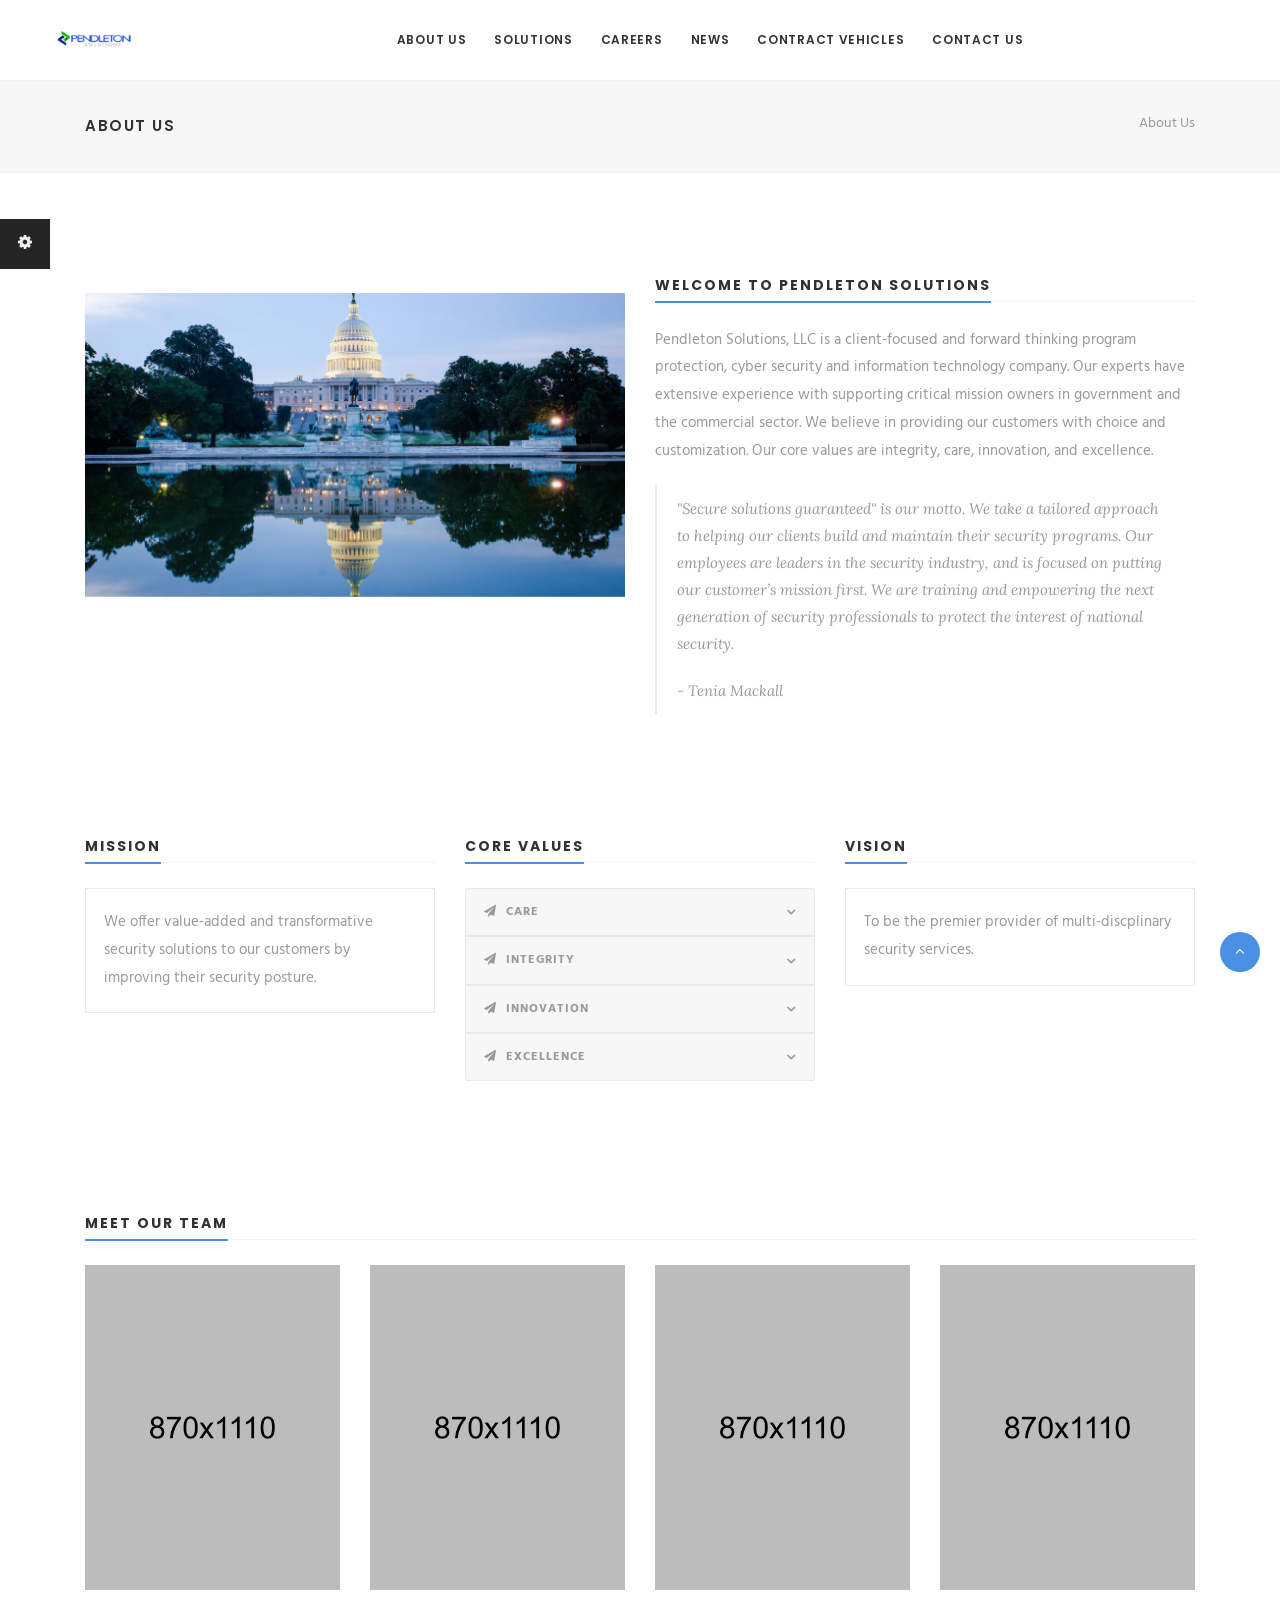
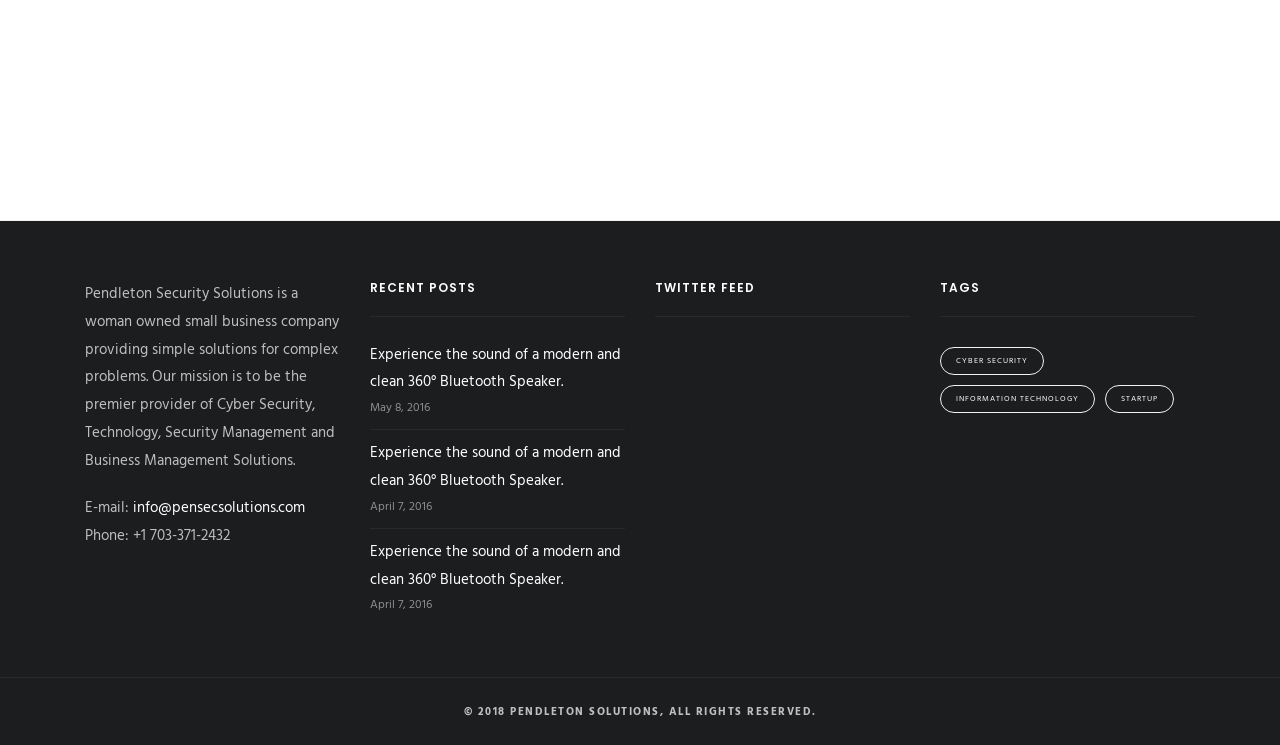
==== commit e107dc8b: "Add files via upload" ====
--- a/index.html
+++ b/index.html
@@ -121,7 +121,7 @@
 								<p>Pendleton Solutions, LLC is a client-focused and forward thinking program protection, cyber security and information technology company. Our experts have extensive experience with supporting critical mission owners in government and the commercial sector. We believe in providing our customers with choice and customization. Our core values are integrity, care, innovation, and excellence. 
 								</p>
 								<blockquote>
-									<p><i>Secure solutions guaranteed</i> is our motto. We take a tailored approach to helping our clients build and maintain their security programs. Our employees are leaders in the security industry, and is focused on putting our customer’s mission first. We are training and empowering the next generation of security professionals to protect the interest of national security</p>
+									<p><i>"Secure solutions guaranteed"</i> is our motto. We take a tailored approach to helping our clients build and maintain their security programs. Our employees are leaders in the security industry, and is focused on putting our customer’s mission first. We are training and empowering the next generation of security professionals to protect the interest of national security.</p>
 									<city>- Tenia Mackall</city>
 								</blockquote>
 							</div>
@@ -213,7 +213,7 @@
 									<div class="team-image"><img src="assets/images/team/1.jpg" alt="">
 										<div class="team-content">
 											<h5>Tenia Mackall</h5>
-											<p>President and Co-Founder</p>
+											<p>Cheif Executive Officer and Founder</p>
 										</div>
 									</div>
 								</div>
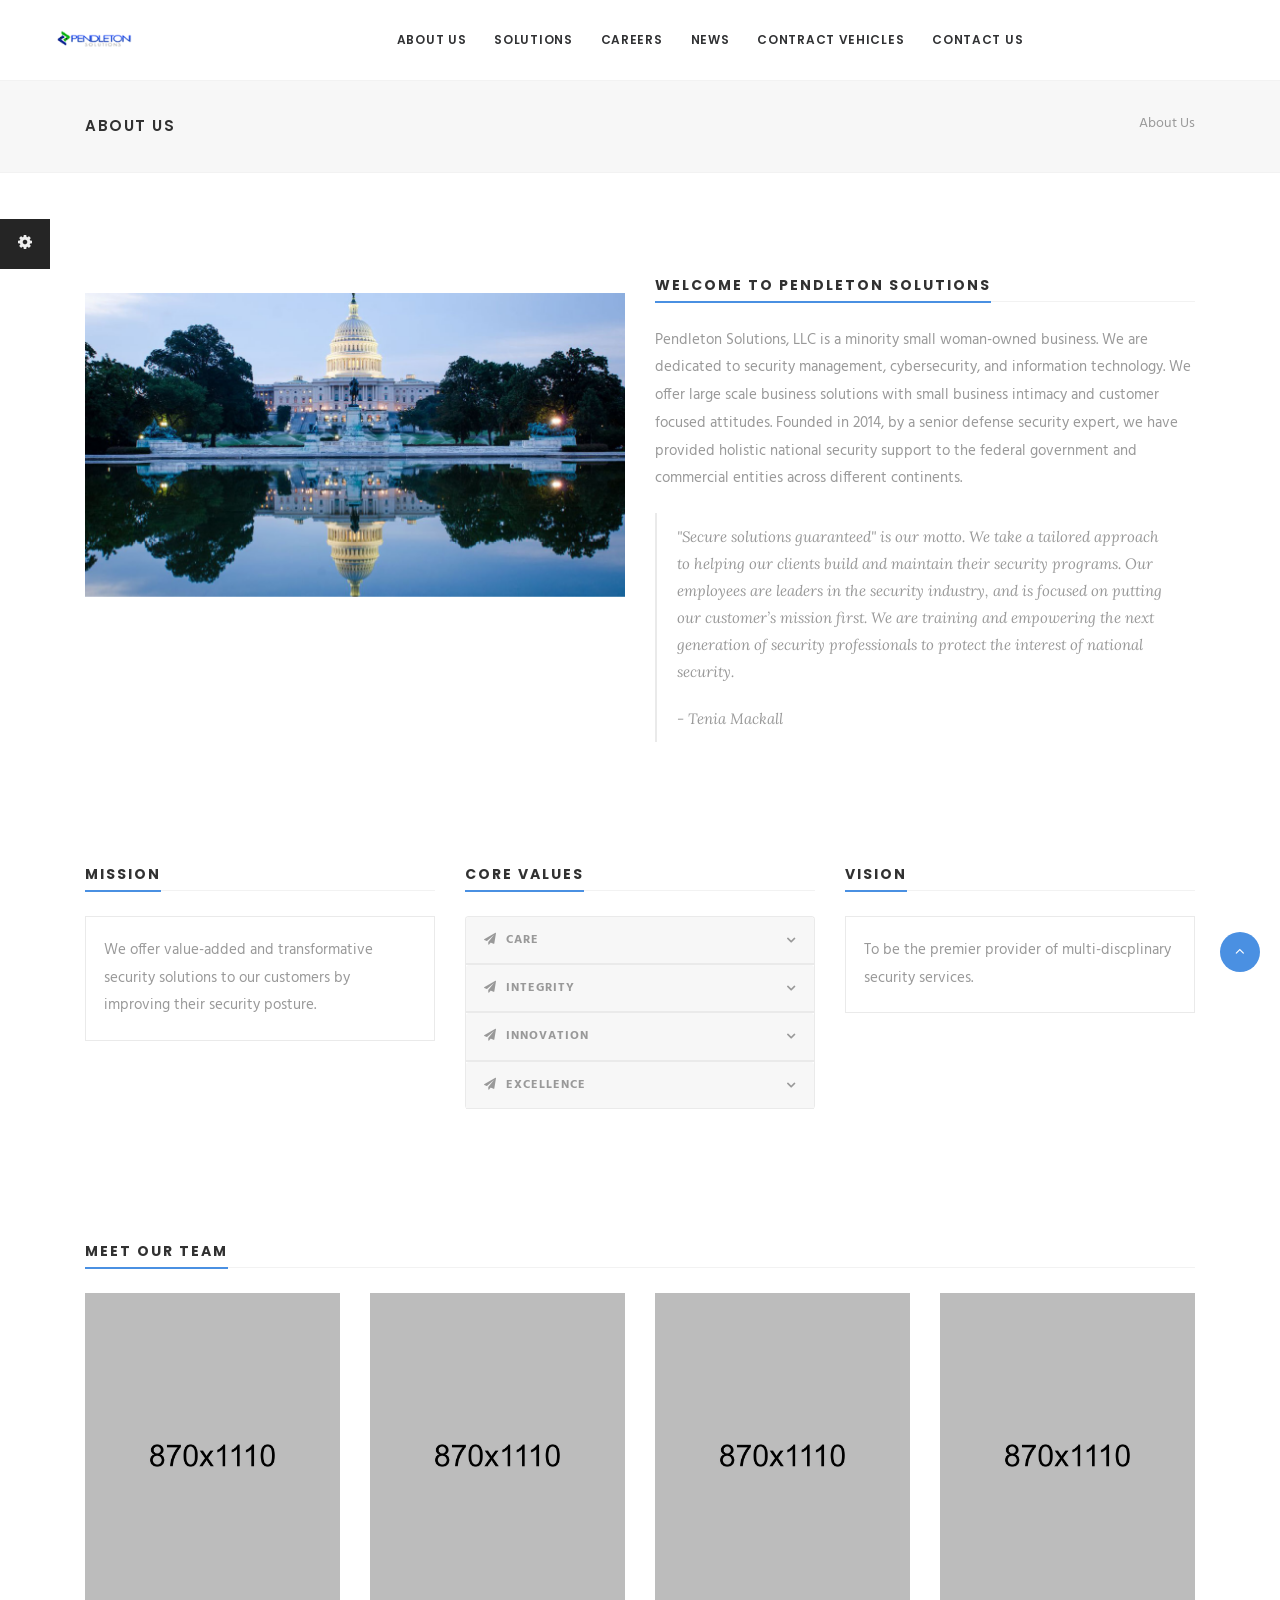
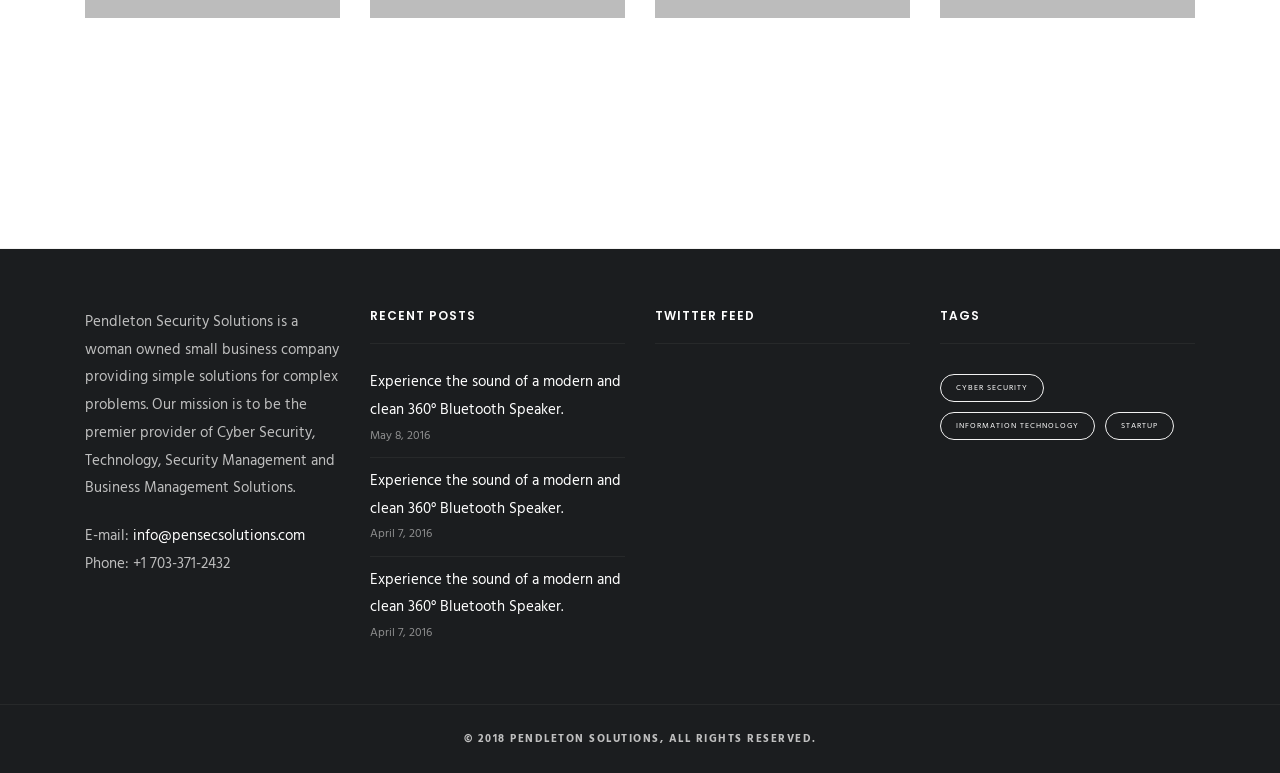
==== commit 9d4a04fb: "Update index.html" ====
--- a/index.html
+++ b/index.html
@@ -118,8 +118,7 @@
 								<div class="special-heading">
 									<h4>Welcome to Pendleton Solutions</h4>
 								</div>
-								<p>Pendleton Solutions, LLC is a client-focused and forward thinking program protection, cyber security and information technology company. Our experts have extensive experience with supporting critical mission owners in government and the commercial sector. We believe in providing our customers with choice and customization. Our core values are integrity, care, innovation, and excellence. 
-								</p>
+								<p>Pendleton Solutions, LLC is a minority small woman-owned business. We are dedicated to security management, cybersecurity, and information technology. We offer large scale business solutions with small business intimacy and customer focused attitudes. Founded in 2014, by a senior defense security expert, we have provided holistic national security support to the federal government and commercial entities across different continents.</p>
 								<blockquote>
 									<p><i>"Secure solutions guaranteed"</i> is our motto. We take a tailored approach to helping our clients build and maintain their security programs. Our employees are leaders in the security industry, and is focused on putting our customer’s mission first. We are training and empowering the next generation of security professionals to protect the interest of national security.</p>
 									<city>- Tenia Mackall</city>
@@ -213,7 +212,7 @@
 									<div class="team-image"><img src="assets/images/team/1.jpg" alt="">
 										<div class="team-content">
 											<h5>Tenia Mackall</h5>
-											<p>Cheif Executive Officer and Founder</p>
+											<p>Chief Executive Officer and Founder</p>
 										</div>
 									</div>
 								</div>
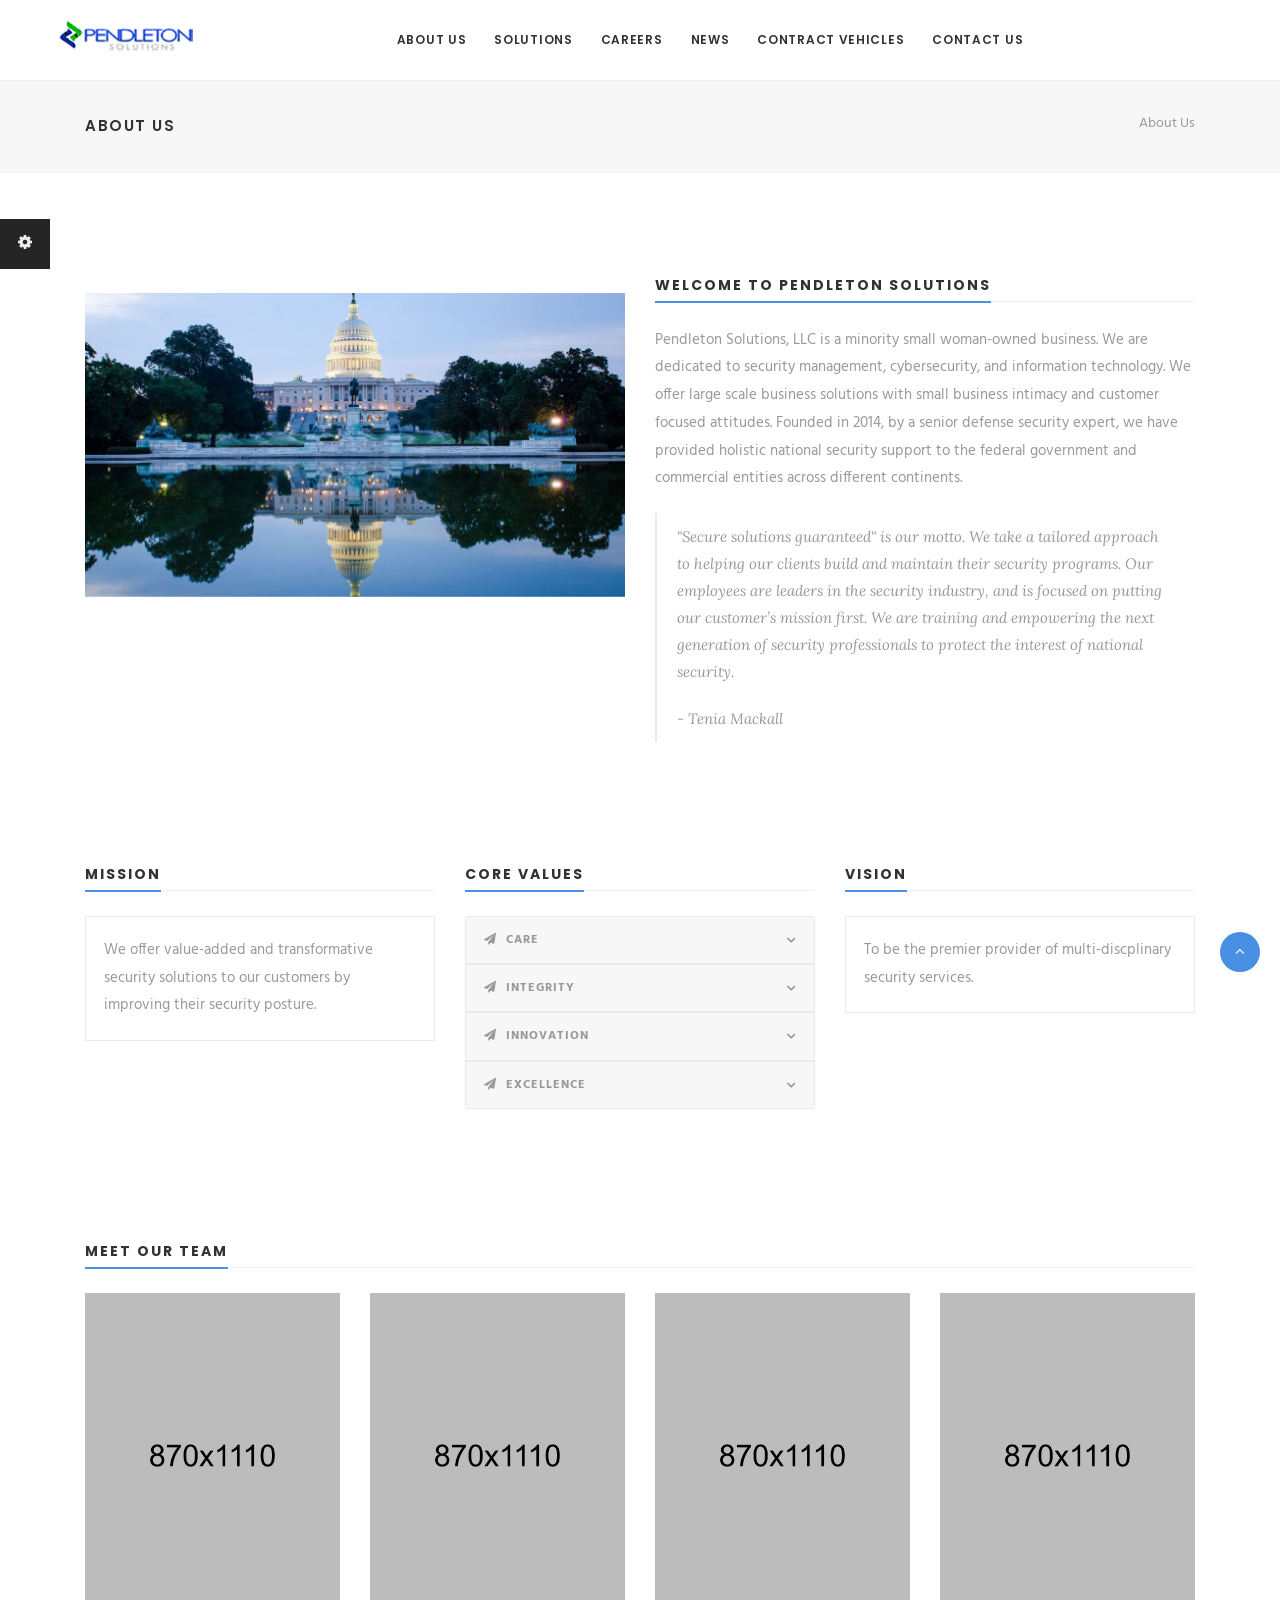
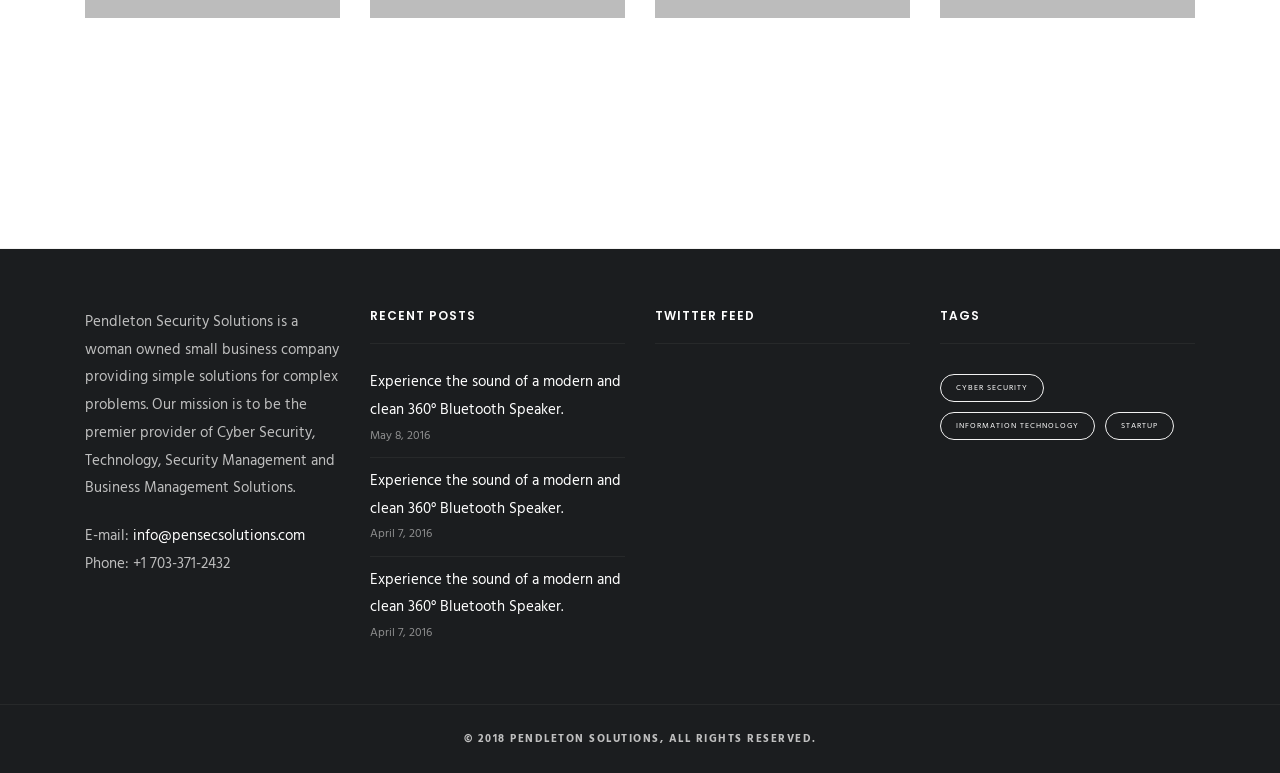
==== commit 7acfcee5: "Update index.html" ====
--- a/index.html
+++ b/index.html
@@ -29,7 +29,7 @@
 			<header class="header header-center undefined">
 				<div class="container-fluid">
 					<!-- Logos-->
-					<div class="inner-header"><a class="inner-brand" href="index.html"><img class="brand-dark" src="assets/images/main_logo.png" width="77px" alt=""><img class="brand-light" src="" width="77px" alt="">
+					<div class="inner-header"><a class="inner-brand" href="index.html"><img class="brand-dark" src="assets/images/main_logo.png" width="200px" alt=""><img class="brand-light" src="" width="77px" alt="">
 							<!-- Or simple text-->
 							<!-- Core--></a></div>
 					<!-- Navigation-->
@@ -47,11 +47,11 @@
 												<ul class="sub-menu">
 													<li ><a href="00cyberSecurity.html">Cyber Security</a>
 													</li>
-													<li ><a href="#">Security Management</a>
+													<li ><a href="00securityManagement.html">Security Management</a>
 													</li>
-													<li><a href="#">Information Technology</a>
+													<li><a href="00informationTechnology.html">Information Technology</a>
 													</li>
-													<li><a href="#">Management Consulting</a>
+													<li><a href="00programManagement.html">Program Management</a>
 													</li>
 												</ul>
 											</li>
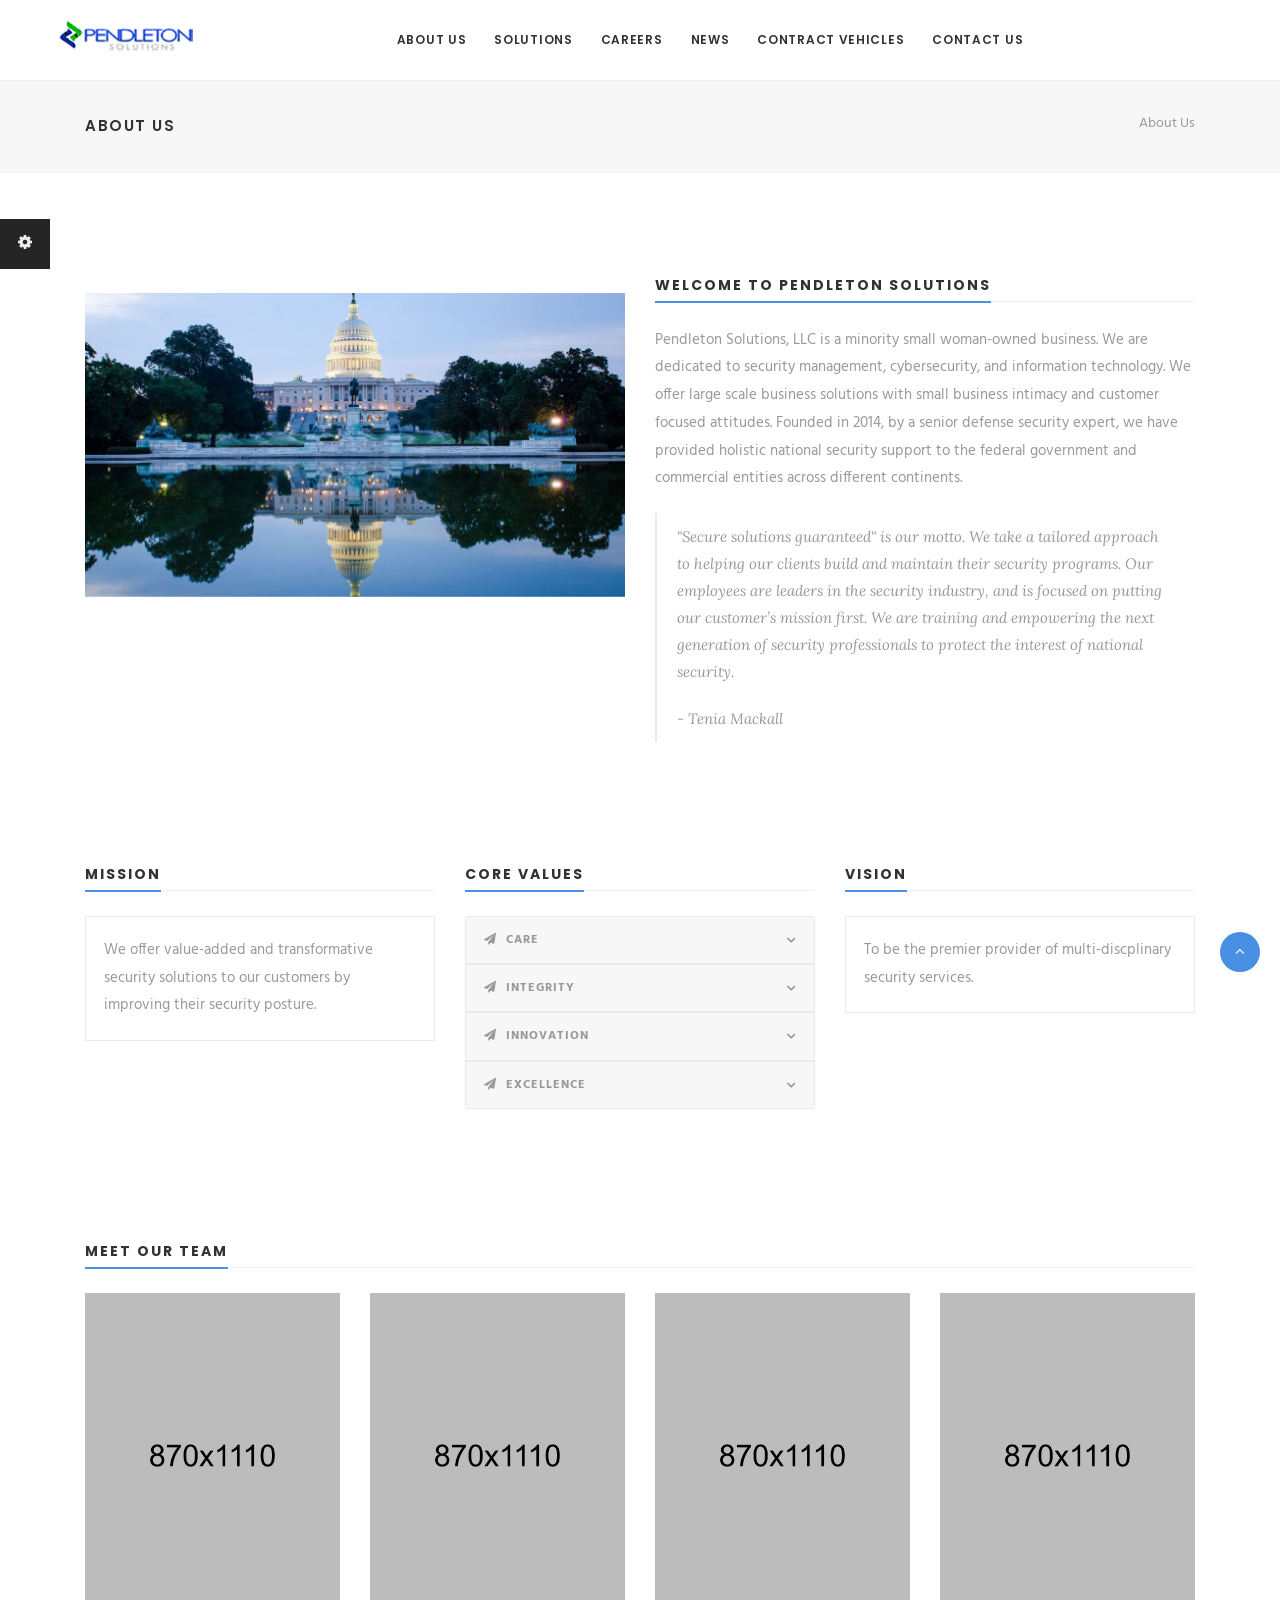
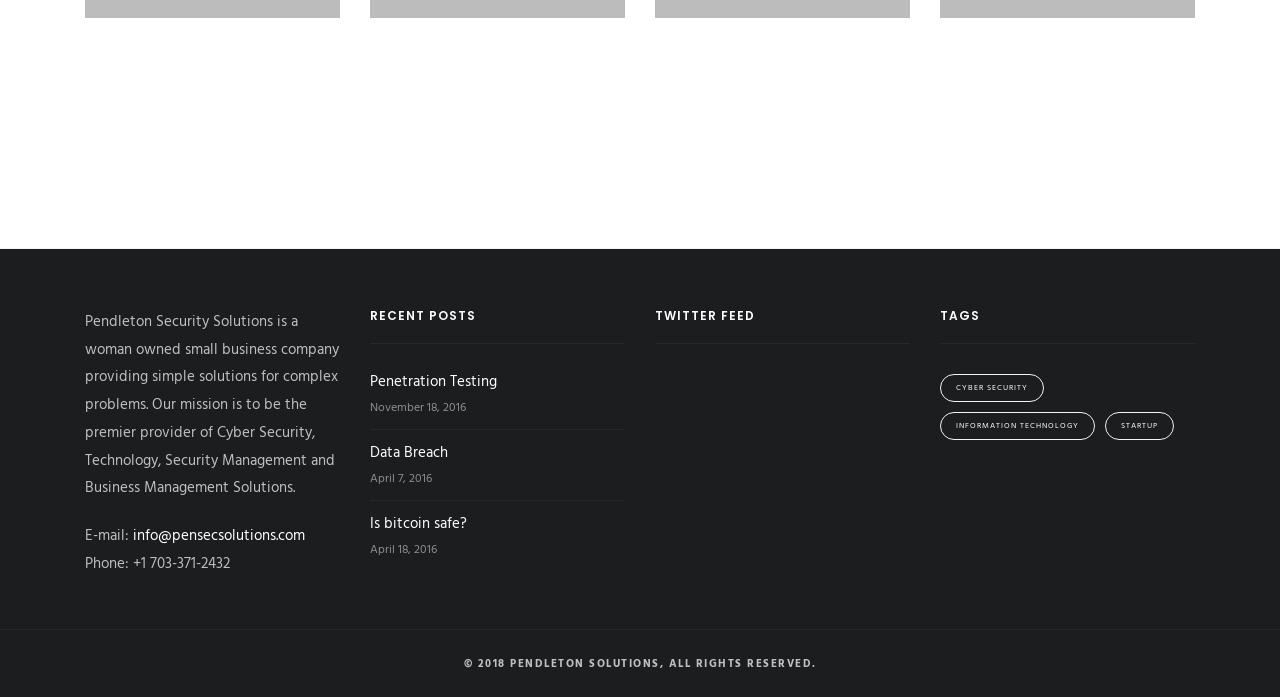
==== commit 6fe279f7: "Update index.html" ====
--- a/index.html
+++ b/index.html
@@ -273,9 +273,9 @@
 											<h5>Recent Posts</h5>
 										</div>
 										<ul>
-											<li><a href="#">Experience the sound of a modern and clean 360° Bluetooth Speaker.</a> <span class="post-date">May 8, 2016</span></li>
-											<li><a href="#">Experience the sound of a modern and clean 360° Bluetooth Speaker.</a> <span class="post-date">April 7, 2016</span></li>
-											<li><a href="#">Experience the sound of a modern and clean 360° Bluetooth Speaker.</a> <span class="post-date">April 7, 2016</span></li>
+											<li><a href="00penetrationTesting.html">Penetration Testing</a> <span class="post-date">November 18, 2016</span></li>
+											<li><a href="00dataBreach.html">Data Breach</a> <span class="post-date">April 7, 2016</span></li>
+											<li><a href="00bitcoinSafe.html">Is bitcoin safe?</a> <span class="post-date">April 18, 2016</span></li>
 										</ul>
 									</aside>
 								</div>
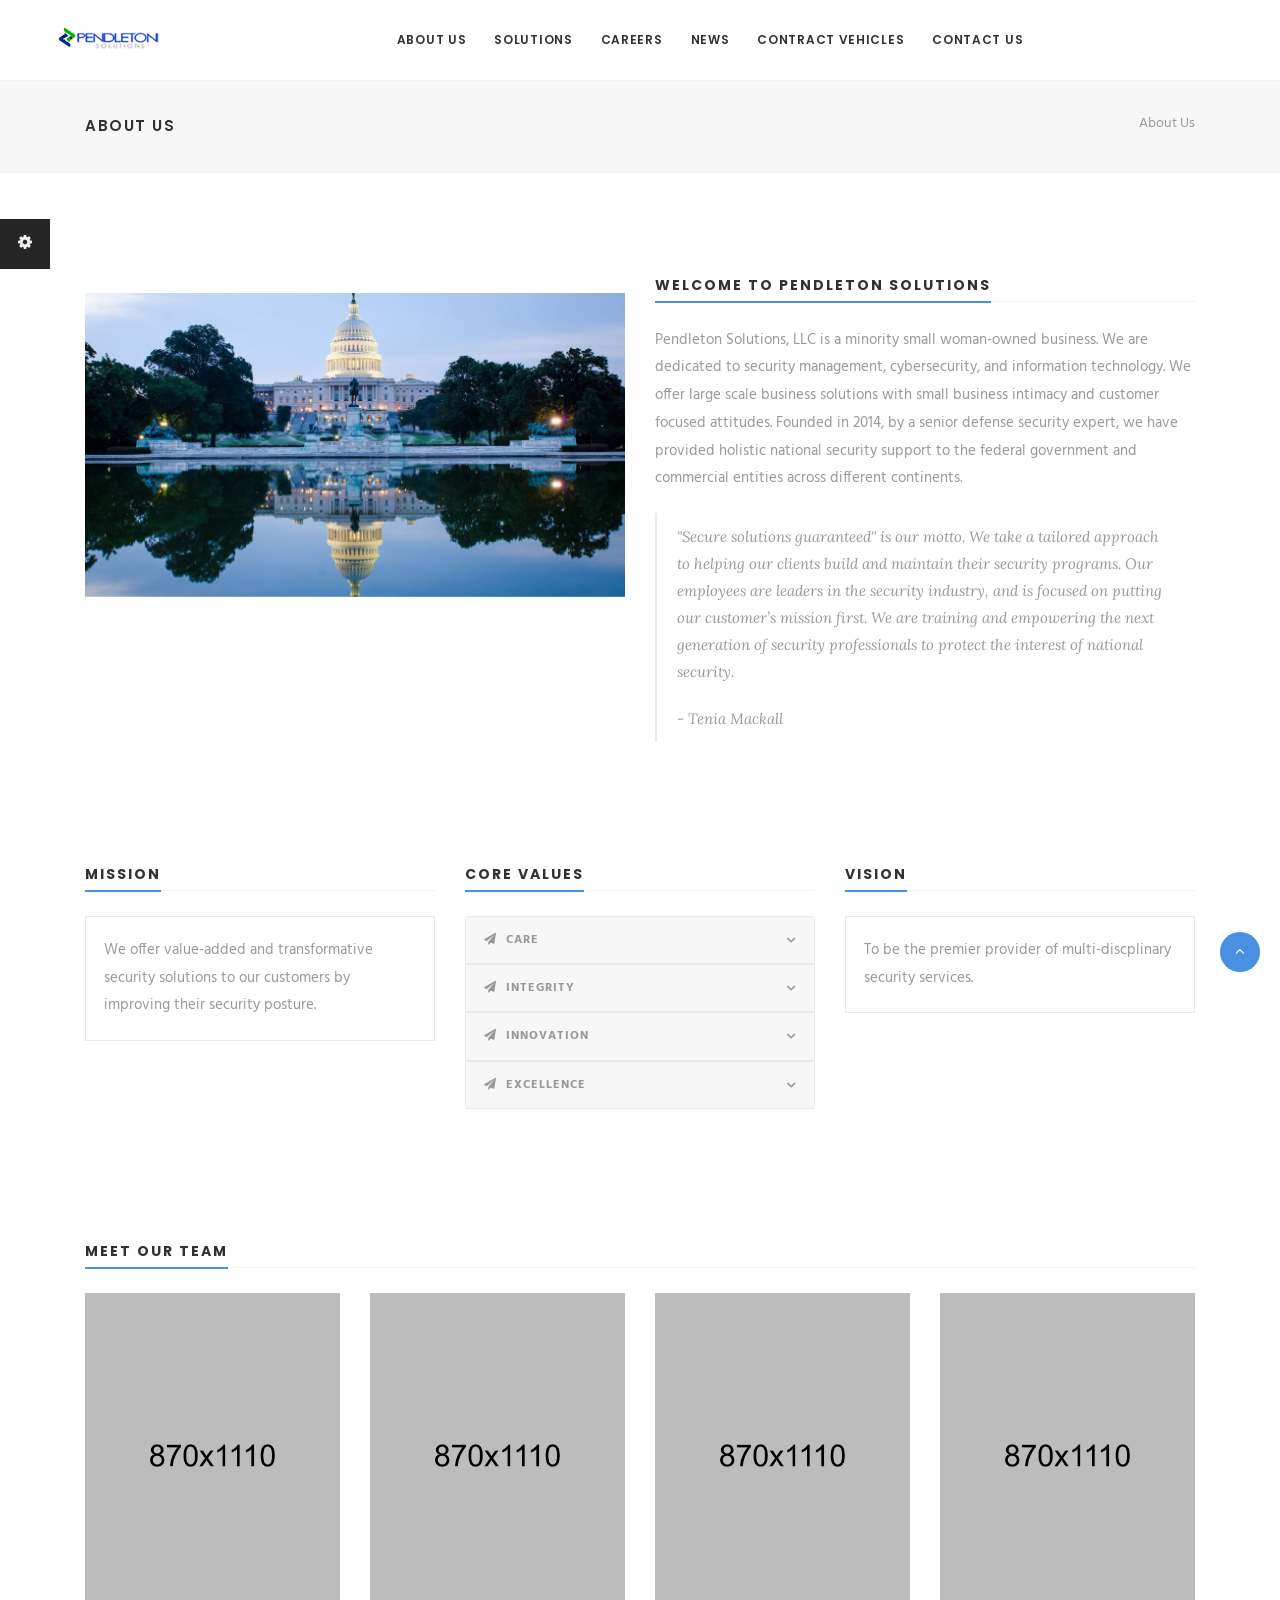
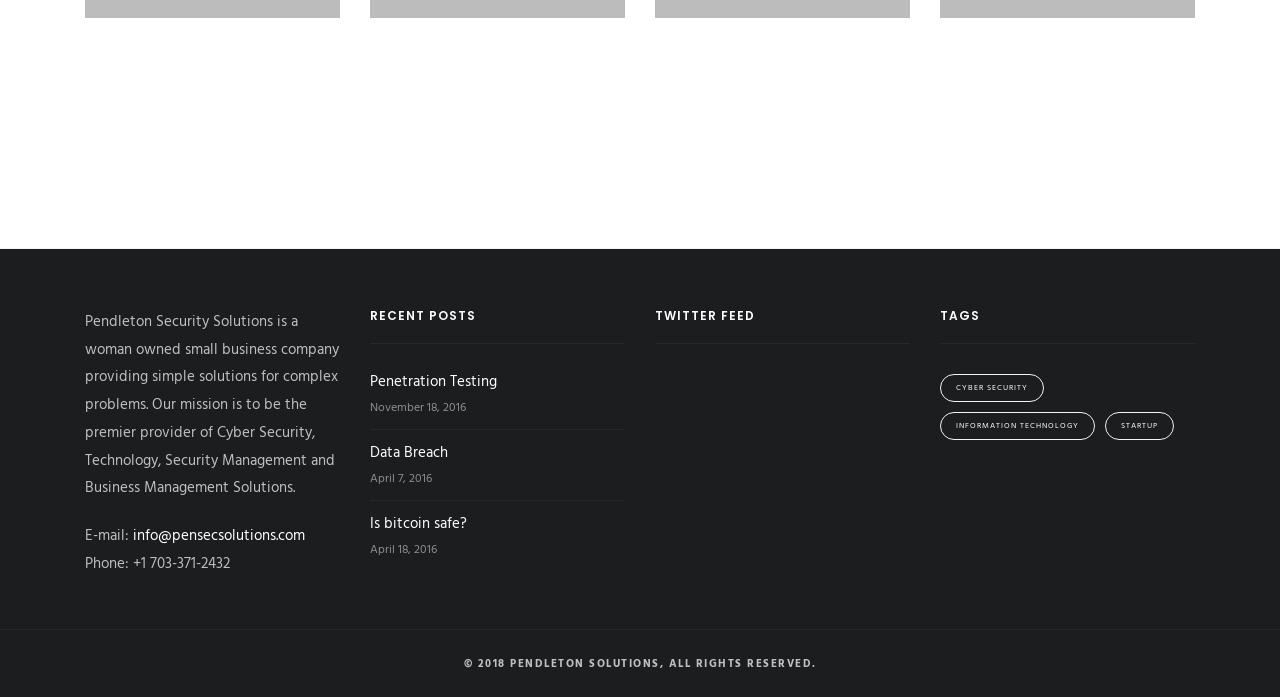
==== commit afb04b2f: "Update index.html" ====
--- a/index.html
+++ b/index.html
@@ -29,7 +29,7 @@
 			<header class="header header-center undefined">
 				<div class="container-fluid">
 					<!-- Logos-->
-					<div class="inner-header"><a class="inner-brand" href="index.html"><img class="brand-dark" src="assets/images/main_logo.png" width="200px" alt=""><img class="brand-light" src="" width="77px" alt="">
+					<div class="inner-header"><a class="inner-brand" href="index.html"><img class="brand-dark" src="assets/images/main_logo.png" width="105px" alt=""><img class="brand-light" src="" width="77px" alt="">
 							<!-- Or simple text-->
 							<!-- Core--></a></div>
 					<!-- Navigation-->
